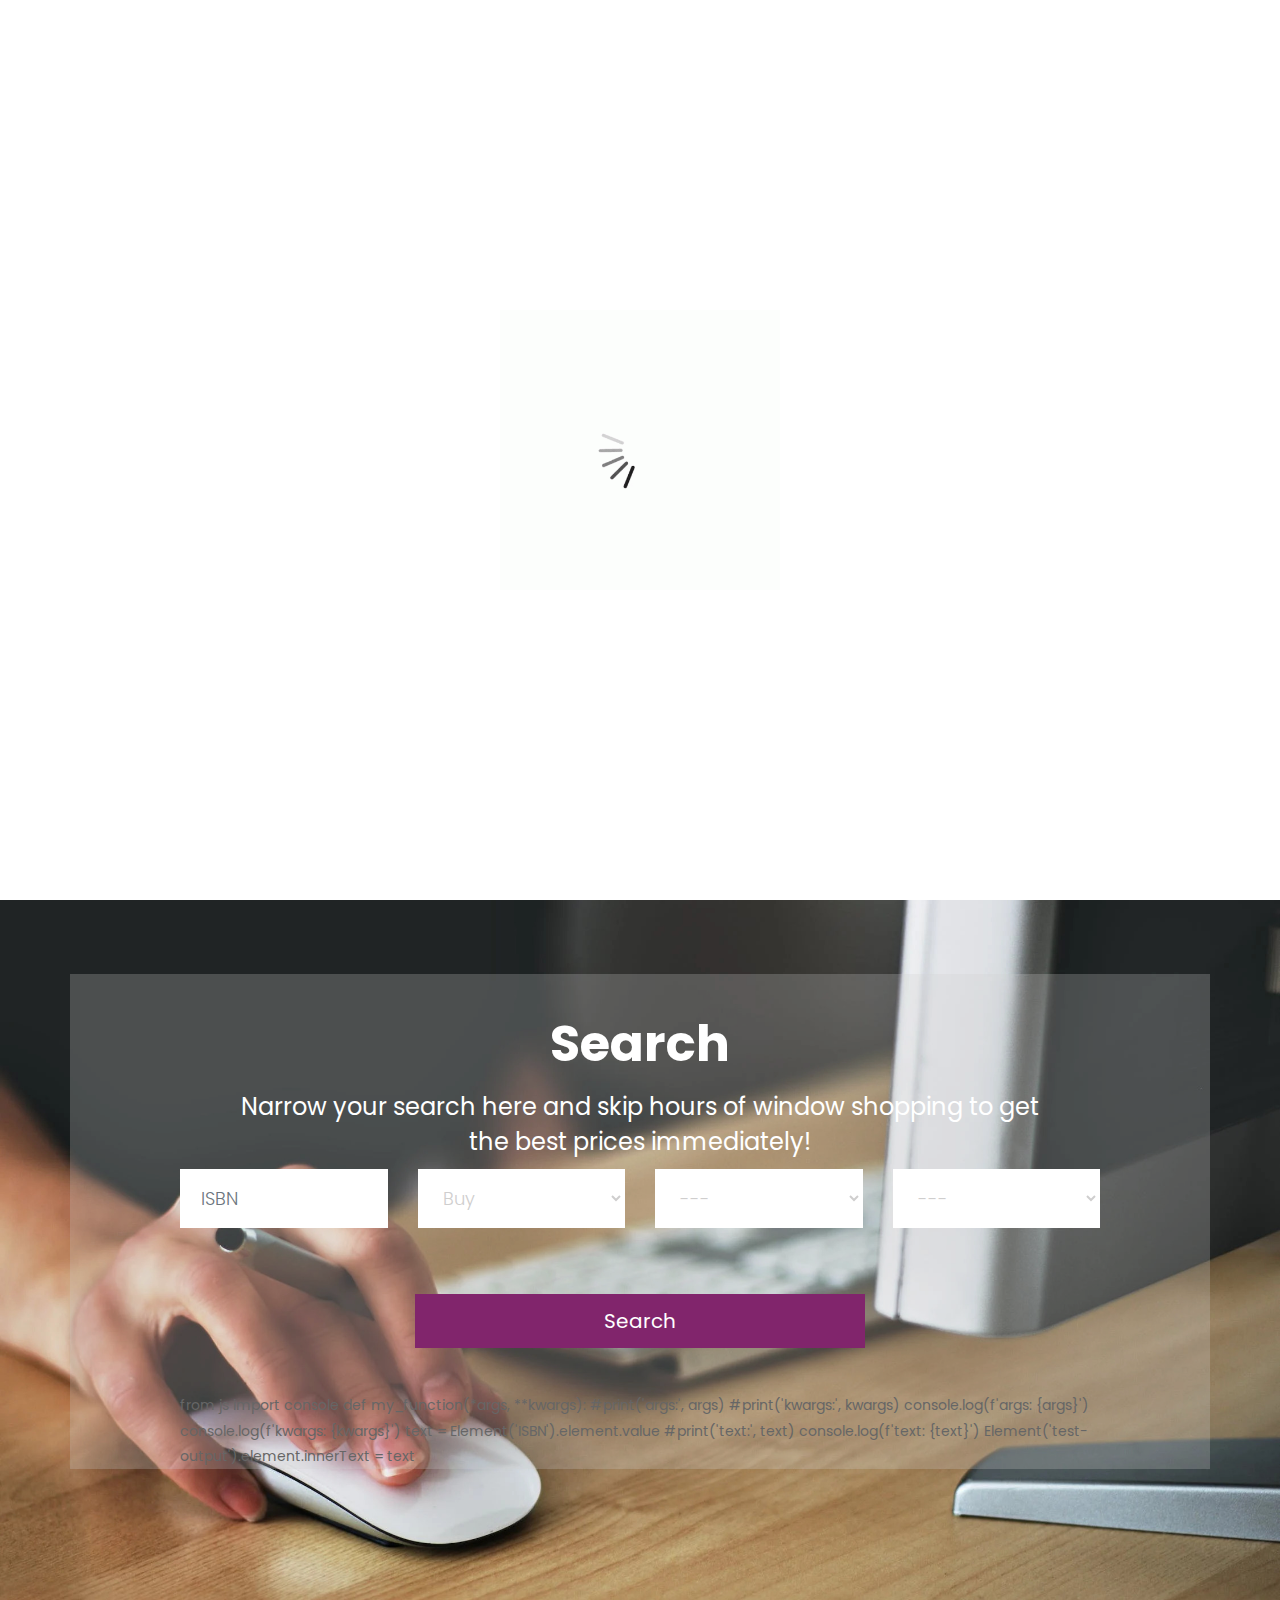
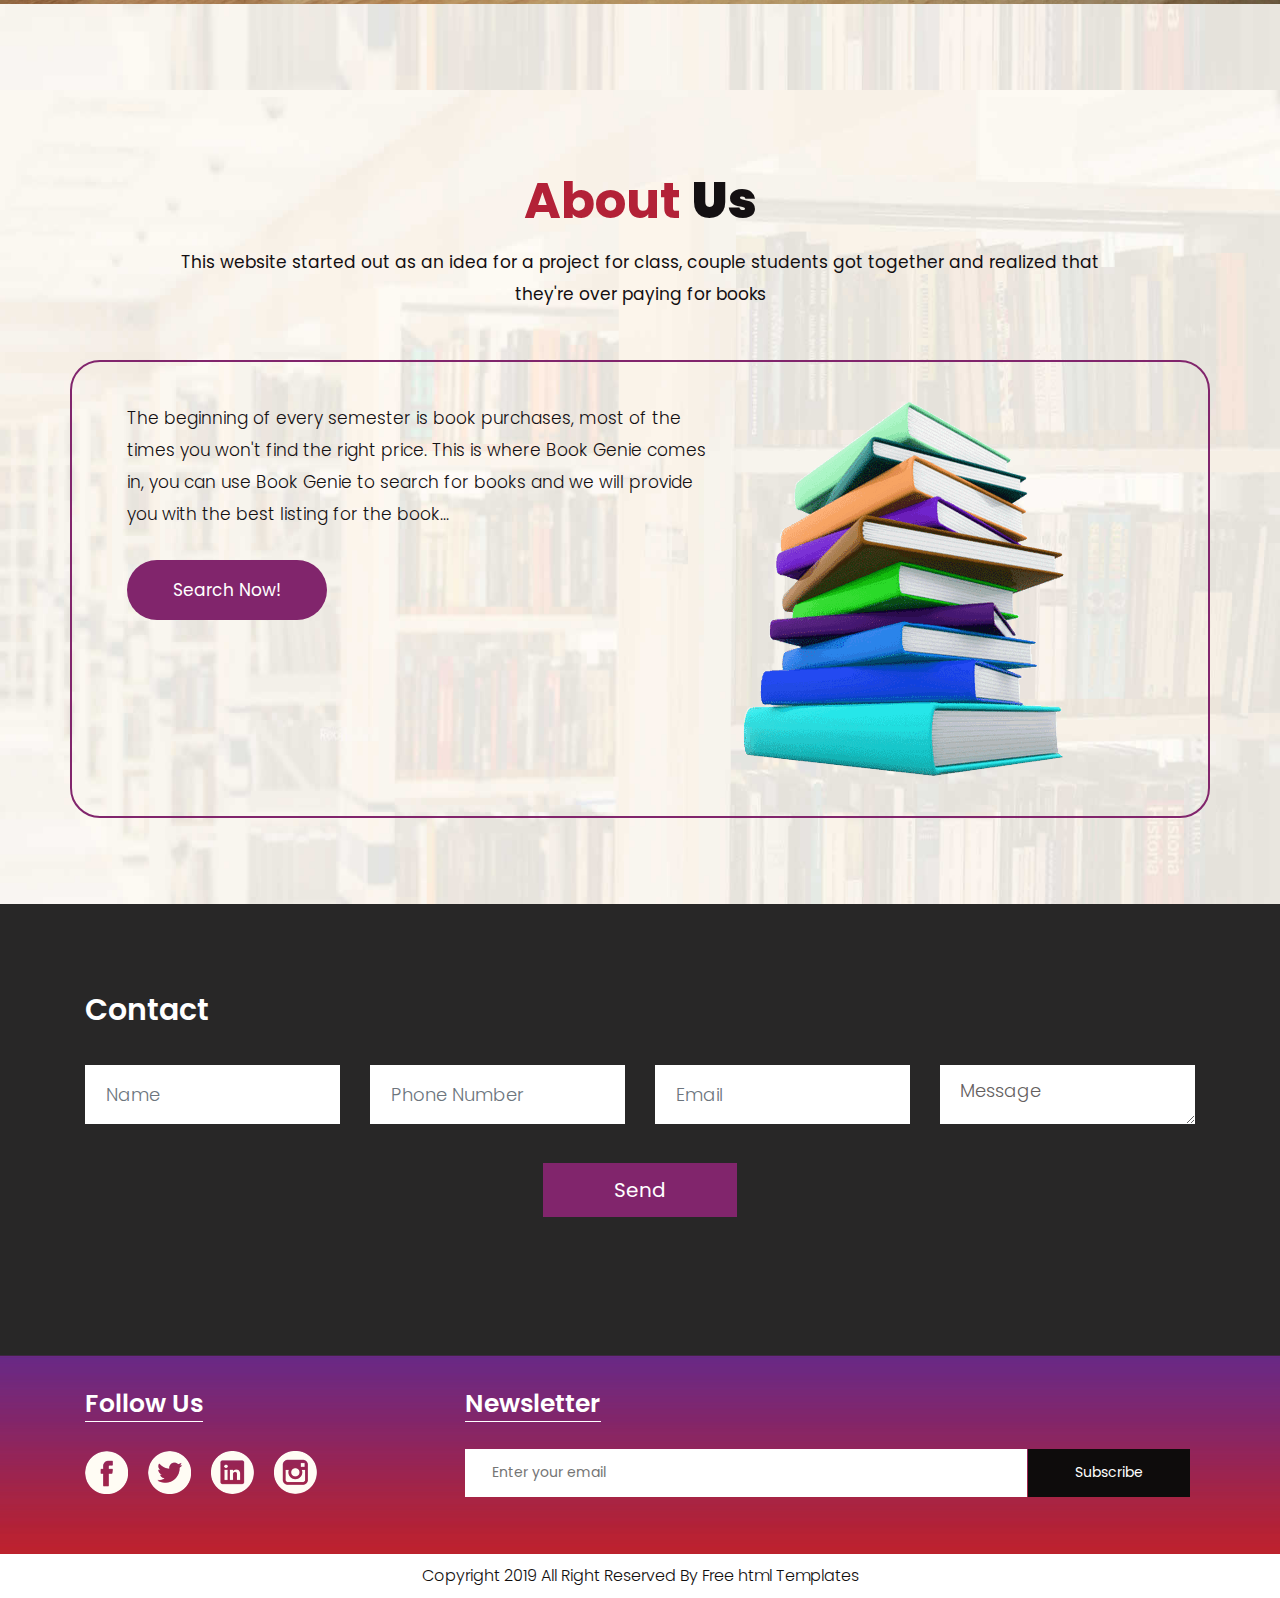
==== index.html @ 87cb9cb7 "Initial commit" ====
<!DOCTYPE html>
<html lang="en">
   <head>
      <!-- basic -->
      <meta charset="utf-8">
      <meta http-equiv="X-UA-Compatible" content="IE=edge">
      <!-- mobile metas -->
      <meta name="viewport" content="width=device-width, initial-scale=1">
      <meta name="viewport" content="initial-scale=1, maximum-scale=1">
      <!-- site metas -->
      <title>Book Genie</title>
      <link rel="icon" type="image/x-icon" href="/images/favicon.ico">
      <meta name="keywords" content="">
      <meta name="description" content="">
      <meta name="author" content="">
      <!-- bootstrap css -->
      <link rel="stylesheet" href="css/bootstrap.min.css">
      <!-- style css -->
      <link rel="stylesheet" href="css/style.css">
      <!-- Responsive-->
      <link rel="stylesheet" href="css/responsive.css">
      <!-- fevicon -->
      <link rel="icon" href="images/fevicon.png" type="image/gif" />
      <!-- Scrollbar Custom CSS -->
      <link rel="stylesheet" href="css/jquery.mCustomScrollbar.min.css">
      <!-- Tweaks for older IEs-->
      <!--[if lt IE 9]>
      <script src="https://oss.maxcdn.com/html5shiv/3.7.3/html5shiv.min.js"></script>
      <script src="https://oss.maxcdn.com/respond/1.4.2/respond.min.js"></script><![endif]-->
      <script defer src="https://pyscript.net/alpha/pyscript.js"></script>
   </head>
   <!-- body -->
   <body class="main-layout home_page">
      <!-- loader  -->
      <div class="loader_bg">
         <div class="loader"><img src="images/loading.gif" alt="#" /></div>
      </div>
      <!-- end loader -->
      <!-- header -->
      <header>
         <!-- header inner -->
         <div class="header">
            <div class="container">
               <div class="row">
                  <div class="col-xl-3 col-lg-3 col-md-3 col-sm-3 col logo_section">
                     <div class="full">
                        <div class="center-desk">
                           <div class="logo"> <a href="index.html"><img src="images/logo.png" alt="#"></a></div>
                        </div>
                     </div>
                  </div>
                  <div class="col-xl-9 col-lg-9 col-md-9 col-sm-9">
                     <div class="menu-area">
                        <div class="limit-box">
                           <nav class="main-menu">
                              <ul class="menu-area-main">
                                 <li class="active"> <a href="index.html">Home</a> </li>
                                 <li><a href="about.html">About us</a> </li>
                                 <li><a href="contact.html">Contact us</a></li>
                              </ul>
                           </nav>
                        </div>
                     </div>
                  </div>
               </div>
            </div>
         </div>
         <!-- end header inner -->
      </header>

     <!-- results -->
     <div class="about">
      <div class="container">
         <div class="row">
            <div class="col-md-10 offset-md-1">
               <div class="aboutheading">
                  <h2>Book<strong class="black">Genie</strong></h2>
                  <p>&nbsp;</p>
               </div>
            </div>
         </div>
      </div>
 <!-- end results-->


      <!-- end header -->
      <section class="slider_section">
         <div id="myCarousel" class="carousel slide banner-main" data-ride="carousel">
            <div class="carousel-inner">
               <div class="carousel-item active">
                  <img class="first-slide" src="images/banner.jpg" alt="First slide">
                  <div class="container">
                     <div class="carousel-caption relative">
                        <h1>This is the place that will get you <br>the best possible deal for <br> your textbook purchase!</h1>
                        <p>Check the Google of textbook searches <br> find the right price for yourself <br> don't pay more than you need to. </p>
                        <div class="button_section"> <a class="main_bt" href="./index.html#about">Read More</a>  </div>
                     </div>
                  </div>
               </div>
            </div>
      
         </div>
      </section>


       <!-- search -->
       <div class="Search" style="background-image: url('./images/Image9.jpg'); background-repeat: no-repeat; background-size: cover;background-position: center; padding-top:10vh; padding-bottom:15vh;height:80vh">
         <div class="container">
            <div class="row" style="background-color:rgba(209, 209, 209, 0.25); padding-top:5vh;">
               <div class="col-md-10 offset-md-1">
                  <div class="aboutheading">
                     <h2 style="color:white"><a id="search">Search</a> <strong class="black"></strong></h2>
                     <div class="row">
                        <h1 style="color:white; padding-right:5vw; padding-left:5vw; font-weight:400">Narrow your search here and skip hours of window shopping to get the best prices immediately!</h1>
                     </div>
                     <form class="grid" action="./results.html" method="GET">
                        <div class="row">
                           <div class="col-xl-3 col-lg-3 col-md-3 col-sm-12">
                              <input class="form-control" placeholder="ISBN" type="ISBN" id="ISBN">
                           </div>
                           <div class="col-xl-3 col-lg-3 col-md-3 col-sm-12">
                              <div class="form-group">
                                 <select class="form-control" id="exampleFormControlSelect1">
                                   <option>Buy</option>
                                   <option>Rent</option>
                                 </select>
                               </div>
                           </div>
                           <div class="col-xl-3 col-lg-3 col-md-3 col-sm-12">
                              <div class="form-group">
                                 <select class="form-control" id="exampleFormControlSelect1">
                                    <option>---</option>
                                    <option>New</option>
                                   <option>Used</option>
                                 </select>
                               </div>
                           </div>
                           <div class="col-xl-3 col-lg-3 col-md-3 col-sm-12">
                              <div class="form-group">
                                 <select class="form-control" id="exampleFormControlSelect1">
                                    <option>---</option>
                                    <option>Hardcover</option>
                                   <option>Softcover</option>
                                   <option>Digital</option>
                                 </select>
                               </div>
                           </div>
                           </div>
                        </div>
                        <div class="row" style="padding-bottom:5vh">
                           <button id="submit-button" type="submit" class="send-btn" style="width:50vh" pys-onClick="my_function">Search</button>
                        </div>
                        <div id="test-output"></div>
                        <py-script>
                           from js import console
                           
                           def my_function(*args, **kwargs):
                           
                               #print('args:', args)
                               #print('kwargs:', kwargs)
                           
                               console.log(f'args: {args}')
                               console.log(f'kwargs: {kwargs}')
                               
                               text = Element('ISBN').element.value
                           
                               #print('text:', text)
                               console.log(f'text: {text}')
                           
                               Element('test-output').element.innerText = text
                           </py-script>
                     </form>
                  </div>
               </div>
            </div>
        </div>
      </div>
      <!-- end search -->
      <!-- about -->
      <div class="about">
         <div class="container">
            <div class="row">
               <div class="col-md-10 offset-md-1">
                  <div class="aboutheading">
                     <h2><a id="about">About</a> <strong class="black">Us</strong></h2>
                     <span>This website started out as an idea for a project for class, couple students got together and realized that they're over paying for books</span>
                  </div>
               </div>
            </div>
            <div class="row border">
               <div class="col-xl-7 col-lg-7 col-md-12 col-sm-12">
                  <div class="about-box">
                     <p>The beginning of every semester is book purchases, most of the times you won't find the right price. This is where Book Genie comes in, you can use Book Genie to search for books and we will provide you with the best listing for the book... </p>
                     <a href="./index.html#search">Search Now!</a>
                  </div>
               </div>
               <div class="col-xl-5 col-lg-5 col-md-12 col-sm-12">
                  <div class="about-box">
                     <figure><img src="images/about.png" alt="img" /></figure>
                  </div>
               </div>
            </div>
         </div>
      </div>
      <!-- Contact -->
      <div class="Contact">
         <div class="container">
            <div class="row">
               <div class="col-md-12">
                  <div class="titlepage3">
                     <h2>Contact</h2>
                  </div>
               </div>
            </div>
            <div class="row">
               <div class="col-xl-12 col-lg-12 col-md-12 col-sm-12">
                  <form>
                     <div class="row">
                        <div class="col-xl-3 col-lg-3 col-md-3 col-sm-12">
                           <input class="form-control" placeholder="Name" type="Name">
                        </div>
                        <div class="col-xl-3 col-lg-3 col-md-3 col-sm-12">
                           <input class="form-control" placeholder="Phone Number" type="Phone Number">
                        </div>
                        <div class="col-xl-3 col-lg-3 col-md-3 col-sm-12">
                           <input class="form-control" placeholder="Email" type="Email">
                        </div>
                        <div class="col-xl-3 col-lg-3 col-md-3 col-sm-12">
                           <textarea class="textarea" placeholder="Message">Message</textarea>
                        </div>
                     </div>
                  </form>
               </div>
               <button class="send-btn">Send</button>
            </div>
         </div>
      </div>
      <!-- end Contact -->
      <!-- footer -->
      <footer>
         <div class="footer">
            <div class="container">
               <div class="row pdn-top-30">
                  <div class="col-xl-4 col-lg-4 col-md-4 col-sm-12">
                     <div class="Follow">
                        <h3>Follow Us</h3>
                     </div>
                     <ul class="location_icon">
                        <li> <a href="#"><img src="icon/facebook.png"></a></li>
                        <li> <a href="#"><img src="icon/Twitter.png"></a></li>
                        <li> <a href="#"><img src="icon/linkedin.png"></a></li>
                        <li> <a href="#"><img src="icon/instagram.png"></a></li>
                     </ul>
                  </div>
                  <div class="col-xl-8 col-lg-8 col-md-8 col-sm-12">
                     <div class="Follow">
                        <h3>Newsletter</h3>
                     </div>
                     <input class="Newsletter" placeholder="Enter your email" type="Enter your email">
                     <button class="Subscribe">Subscribe</button>
                  </div>
               </div>
            </div>
         </div>
         <div class="copyright">
            <div class="container">
               <p>Copyright 2019 All Right Reserved By <a href="https://html.design/">Free html Templates</a></p>
            </div>
         </div>
      </footer>
      <!-- end footer -->
      <!-- Javascript files-->
      <script src="js/jquery.min.js"></script>
      <script src="js/popper.min.js"></script>
      <script src="js/bootstrap.bundle.min.js"></script>
      <script src="js/jquery-3.0.0.min.js"></script>
      <script src="js/plugin.js"></script>
      <!-- sidebar -->
      <script src="js/jquery.mCustomScrollbar.concat.min.js"></script>
      <script src="js/custom.js"></script>
   </body>
</html>
---- css/style.css ----
/*--------------------------------------------------------------------- File Name: style.css ---------------------------------------------------------------------*/
/*--------------------------------------------------------------------- import Fonts ---------------------------------------------------------------------*/
 @import url('https://fonts.googleapis.com/css?family=Rajdhani:300,400,500,600,700');
 @import url('https://fonts.googleapis.com/css?family=Poppins:100,100i,200,200i,300,300i,400,400i,500,500i,600,600i,700,700i,800,800i,900,900i');
/*****---------------------------------------- 1) font-family: 'Rajdhani', sans-serif;
 2) font-family: 'Poppins', sans-serif;
 ----------------------------------------*****/
/*--------------------------------------------------------------------- import Files ---------------------------------------------------------------------*/
 @import url(animate.min.css);
 @import url(normalize.css);
 @import url(font-awesome.min.css);
 @import url(meanmenu.css);
 @import url(owl.carousel.min.css);
 @import url(slick.css);
 @import url(jquery.fancybox.min.css);
 @import url(jquery-ui.css);
 @import url(nice-select.css);
/*--------------------------------------------------------------------- skeleton ---------------------------------------------------------------------*/
 * {
     box-sizing: border-box !important;
}
 body {
     color: #666666;
     font-size: 14px;
     font-family: 'poppins', sans-serif;
     line-height: 1.80857;
     font-weight: normal;
     overflow-x: hidden;
}
 a {
     color: #1f1f1f;
     text-decoration: none !important;
     outline: none !important;
     -webkit-transition: all .3s ease-in-out;
     -moz-transition: all .3s ease-in-out;
     -ms-transition: all .3s ease-in-out;
     -o-transition: all .3s ease-in-out;
     transition: all .3s ease-in-out;
}
 h1, h2, h3, h4, h5, h6 {
     letter-spacing: 0;
     font-weight: normal;
     position: relative;
     padding: 0 0 10px 0;
     font-weight: normal;
     line-height: normal;
     color: #111111;
     margin: 0 
}
 h1 {
     font-size: 24px 
}
 h2 {
     font-size: 22px 
}
 h3 {
     font-size: 18px 
}
 h4 {
     font-size: 16px 
}
 h5 {
     font-size: 14px 
}
 h6 {
     font-size: 13px 
}
 *, *::after, *::before {
     -webkit-box-sizing: border-box;
     -moz-box-sizing: border-box;
     box-sizing: border-box;
}
 h1 a, h2 a, h3 a, h4 a, h5 a, h6 a {
     color: #212121;
     text-decoration: none!important;
     opacity: 1 
}
 button:focus {
     outline: none;
}
 ul, li, ol {
     margin: 0px;
     padding: 0px;
     list-style: none;
}
 p {
     margin: 0px;
     font-weight: 300;
     font-size: 15px;
     line-height: 24px;
}
 a {
     color: #222222;
     text-decoration: none;
     outline: none !important;
}
 a, .btn {
     text-decoration: none !important;
     outline: none !important;
     -webkit-transition: all .3s ease-in-out;
     -moz-transition: all .3s ease-in-out;
     -ms-transition: all .3s ease-in-out;
     -o-transition: all .3s ease-in-out;
     transition: all .3s ease-in-out;
}
 img {
     max-width: 100%;
     height: auto;
}
 :focus {
     outline: 0;
}
 .btn-custom {
     margin-top: 20px;
     background-color: transparent !important;
     border: 2px solid #ddd;
     padding: 12px 40px;
     font-size: 16px;
}
 .lead {
     font-size: 18px;
     line-height: 30px;
     color: #767676;
     margin: 0;
     padding: 0;
}
 .form-control:focus {
     border-color: #ffffff !important;
     box-shadow: 0 0 0 .2rem rgba(255, 255, 255, .25);
}
 .navbar-form input {
     border: none !important;
}
 .badge {
     font-weight: 500;
}
 blockquote {
     margin: 20px 0 20px;
     padding: 30px;
}
 button {
     border: 0;
     margin: 0;
     padding: 0;
     cursor: pointer;
}
 .full {
     float: left;
     width: 100%;
}
 .layout_padding {
     padding-top: 90px;
     padding-bottom: 90px;
}
 .layout_padding_2 {
     padding-top: 75px;
     padding-bottom: 75px;
}
 .light_silver {
     background: #f9f9f9;
}
 .theme_bg {
     background: #38c8a8;
}
 .margin_top_30 {
     margin-top: 30px !important;
}
 .full {
     width: 100%;
     float: left;
     margin: 0;
     padding: 0;
}
/**-- heading section --**/
 .main_heading {
     text-align: center;
     display: flex;
     justify-content: center;
     position: relative;
     margin-bottom: 50px;
}
 .main_heading h2 {
     padding: 0;
     font-size: 48px;
     line-height: 60px;
     font-weight: 400;
     position: relative;
     letter-spacing: -0.5px;
     color: #114c7d;
     border-left: solid #38c8a8 10px;
     padding-left: 15px;
}
 .main_heading h2 strong {
     background: #38c8a8;
     color: #fff;
     font-weight: 600;
     padding: 0 15px;
     line-height: 68px;
}
 .white_heading_main h2 {
     color: #fff;
}
 .small_main_heading {
     margin-top: 25px;
     float: left;
     width: 100%;
     border-bottom: solid rgba(0, 0, 0, 0.07) 1px;
     margin-bottom: 25px;
}
 .small_main_heading h2 {
     padding: 2px 0 20px 0;
     color: #114c7d;
     font-weight: 400;
     font-size: 28px;
     background-image: url('../images/fevicon.png');
     background-repeat: no-repeat;
     padding-left: 55px;
     letter-spacing: -0.5px;
}
 .small_main_heading h2 strong {
     color: #38c8a8;
     font-weight: 600;
}
 .main_bt {
     background: transparent;
    color: #fff;
    padding: 15px 60px 15px 60px;
    float: left;
    font-size: 15px;
    font-weight: 400;
    border: solid #fff 2px;
    border-radius: 30px;
    margin: 63px 0px 60px 0px;
}
 a.readmore_bt {
     color: #fff;
     font-weight: 300;
     text-decoration: underline !important;
}
 .main_bt:hover, .main_bt:focus {
     background: #000;
    border: solid #000 2px;
    color: #fff;}


/**-- list icon --**/
 .ul_list_info_icon ul {
     list-style: none;
}
 .ul_list_info_icon ul li {
     display: inline;
     float: left;
     width: 100%;
}
 .ul_list_info_icon ul li img {
     width: 75px;
}
/*---------------------------- preloader area ----------------------------*/
 .loader_bg {
     position: fixed;
     z-index: 9999999;
     background: #fff;
     width: 100%;
     height: 100%;
}
 .loader {
     height: 100%;
     width: 100%;
     position: absolute;
     left: 0;
     top: 0;
     display: flex;
     justify-content: center;
     align-items: center;
}
 .loader img {
     width: 280px;
}
/*---------------------------- scroll to top area ----------------------------*/
 .scrollup {
     float: right;
     position: absolute;
     color: #fff;
     right: 20px;
     padding: 0px 5px;
     text-transform: uppercase;
     font-weight: 600;
     background: #38c8a8;
     position: fixed;
     bottom: 20px;
     z-index: 99;
     text-align: center;
     color: #fff;
     cursor: pointer;
     border-radius: 0px;
     opacity: 0;
     backface-visibility: hidden;
     -webkit-backface-visibility: hidden;
     transform: scale(1);
     -moz-transform: scale(1);
     -o-transform: scale(1);
     -webkit-transform: scale(1);
     transition: .2s all ease;
     -moz-transition: .2s all ease;
     -o-transition: .2s all ease;
     -webkit-transition: .2s all ease;
     width: 50px;
     height: 50px;
     border-radius: 100%;
     line-height: 48px;
     font-size: 16px;
}
 .scrollup.b-show_scrollBut {
     opacity: 1;
     visibility: visible;
}
 .top_awro {
     background: #ee4a79 none repeat scroll 0 0;
     cursor: pointer;
     padding: 6px 8px;
     position: fixed;
     bottom: 59px;
     right: 20px;
     display: none;
     height: 45px;
     width: 45px;
     border-radius: 50%;
     text-align: center;
     line-height: 30px;
     transition: all 0.5s ease;
}
 .sale_pro {
     background: #f25252 !important;
}
 .margin_top_50 {
     margin-top: 50px;
}
 .margin_bottom_30_all {
     margin-bottom: 30px;
}
 .text_align_center {
     text-align: center;
}
/*--------------------------------------------------------------------- header area ---------------------------------------------------------------------*/

.header {
    padding: 15px 0px;
    position: absolute;
    z-index: 999;
    width: 100%;
    left: 0;
    top: 0;
    background-color: rgb(93, 27, 81);
}

.home_page .header {
    background: rgba(0, 0, 0, 0.4);
}

 .logo {
     float: left;
	 height: 200px;
	 width: 200px;
}
 nav.main-menu {
     float: right;
     margin-left: 0;
}


ul.top_icon {
     float: right;
     padding-top: 17px;
}
 ul.top_icon li {
     float: left;
     
     color: #fff;
     display: flex;
     flex-wrap: wrap;
     align-items: center;
     padding-right: 20px;
}

ul.top_icon li:last-child { padding-right: 0px; }
 
ul.top_icon li a{ color: #fff; 
 }
 



 .menu-area-main li:hover a, .menu-area-main li:focus a {
     color: #b32137;
}
 .menu-area-main li.active a {
     color: #b32137;
}
 .right_cart_section {
     float: right;
     width: auto;
}
 .right_cart_section ul {
     float: left;
     min-height: auto;
     margin: 0;
     padding: 12px 0 0;
}
 .right_cart_section .cart_icons {
     padding: 18px 0 0;
}
 .main-menu ul > li nth:child(5) a {
     padding-right: 0px;
}
 .right_cart_section ul li {
     float: left;
     font-size: 17px;
     font-weight: 400;
     color: #fff;
     margin-right: 30px;
}
 .right_cart_section ul.cart_update li {
     font-size: 13px;
     color: #ccc;
     line-height: normal;
     margin: 0;
     font-weight: 300;
}
 .right_cart_section ul.cart_update li span {
     font-size: 18px;
     font-weight: 300;
     color: #fff;
     line-height: 21px;
}
 .right_cart_section ul li i {
     margin-right: 10px;
     margin-top: 5px;
     float: left;
     color: #fff;
     font-size: 21px;
}
 .right_cart_section ul li a {
     color: #fff;
}
/*-- end header middle --*/
 .top-bar-info {
     background: #111111;
     padding: 5px 0px;
}
 .top-menu-left {
     float: left;
}
 .top-menu-left li {
     position: relative;
     display: inline-block;
     margin-right: 11px;
     padding-right: 12px;
}
 .top-menu-left li::before {
     content: '';
     position: absolute;
     right: 0;
     top: 9px;
     height: 10px;
     border-right: 1px dotted #999;
}
 .top-menu-left li:last-child::before {
     display: none;
}
 .top-menu-left li:last-child {
     padding: 0px;
     margin: 0px;
}
 .top-menu-left li a {
     color: #ffffff;
     font-size: 12px;
     text-transform: uppercase;
     text-decoration: none;
}
 .top-menu-left li a:hover {
     color: #38c8a8;
}
 .right-dropdown-language {
     float: right;
     margin-left: 12px;
}
 .dropdown-bar .dropdown-link {
     position: absolute;
     z-index: 1009;
     top: 40px;
     left: 0;
     right: auto;
     min-width: 50px;
     padding: 15px;
     background: #ffffff;
     list-style: none;
     border: 2px solid #38c8a8;
     opacity: 0;
     visibility: hidden;
     -webkit-box-shadow: 0 0 10px rgba(0, 0, 0, 0.1);
     box-shadow: 0 0 10px rgba(0, 0, 0, 0.1);
     -webkit-transition: opacity 0.2s ease 0s, visibility 0.2s linear 0s;
     -o-transition: opacity 0.2s ease 0s, visibility 0.2s linear 0s;
     transition: opacity 0.2s ease 0s, visibility 0.2s linear 0s;
     text-align: left;
}
 .dropdown-bar:hover .dropdown-link {
     opacity: 1;
     visibility: visible;
     top: 25px;
}
 .dropdown-bar.right-dropdown-language>a::after {
     font-family: 'FontAwesome';
     content: "\f107";
     text-decoration: none;
     padding-left: 4px;
     color: #ffffff;
}
 .right-dropdown-language>a {
     line-height: 10px;
     padding: 5px 5px;
     cursor: pointer;
}
 .dropdown-bar .dropdown-link li a {
     color: #111111;
     display: block;
     font-size: 12px;
     line-height: 15px;
     padding: 5px 0;
}
 .dropdown-bar .dropdown-link li a:hover {
     color: #38c8a8;
}
 .dropdown-bar .dropdown-link li a img {
     margin-right: 7px;
}
 .dropdown-bar .dropdown-link li.active {
     font-weight: bold;
}
 .right-dropdown-language .dropdown-link {
     min-width: 100px;
     padding: 7px 10px;
     color: #111111;
}
 .dropdown-bar {
     position: relative;
     padding: 0 5px;
     font-size: 13px;
}
 .dropdown-bar .dropdown-link.right-sd {
     left: auto;
     right: 0;
}
 .right-dropdown-currency {
     float: right;
     margin-left: 12px;
}
 .dropdown-bar.right-dropdown-currency>a::after {
     font-family: 'FontAwesome';
     content: "\f107";
     text-decoration: none;
     padding-left: 4px;
     color: #ffffff;
}
 .right-dropdown-currency>a {
     line-height: 10px;
     padding: 5px 5px;
     cursor: pointer;
     color: #ffffff;
}
 .right-dropdown-currency .dropdown-link {
     min-width: 100px;
     padding: 7px 10px;
     color: #111111;
}
 .right-dropdown-currency .dropdown-link {
     min-width: 55px;
     padding: 7px 10px;
}
 .right-dropdown-currency .dropdown-link li a span.symbol {
     margin-right: 7px;
}
 #login-modal .modal-content {
     border-radius: 0px;
}
 #login-modal .modal-content .modal-header {
     background: #38c8a8;
     border-radius: 0;
}
 #login-modal .modal-content .modal-body .form-group input {
     background: #ffffff;
     border: 1px solid #c8c8c8;
     border-radius: 0px;
}
 #login-modal .modal-content .modal-body .form-group input:focus {
     border: 1px solid #c8c8c8 !important;
}
 #login-modal .modal-content form {
     margin-bottom: 10px;
}
 .modal-title {
     padding: 0px;
     color: #ffffff;
     font-size: 18px;
     text-transform: uppercase;
}
 .btn-template-outlined {
     background: #111111;
     color: #ffffff;
     border: none;
     border-radius: 0px;
}
 .btn-template-outlined i {
     padding-right: 10px;
}
 .text-muted {
     padding: 10px 0px;
}
 .slogan-line {
     float: right;
     color: #ffffff;
     font-size: 13px;
}
 .middle-area {
     padding: 30px 0px;
}
 .header-search {
     padding: 3px 0px;
}
 .header-search form {
     position: relative;
     -webkit-box-shadow: 0px 1px 10px -1px rgba(0, 0, 0, 0.2);
     box-shadow: 0px 1px 10px -1px rgba(0, 0, 0, 0.2);
}
 .header-search .btn-group.bootstrap-select {
     position: absolute;
     left: 0px;
     top: 0px;
}
 .header-search input {
     width: 100%;
     min-height: 45px;
     border-radius: 0px;
     border: none;
     padding-left: 15px;
     border: 1px solid #e0e7ed;
}
 .header-search form .search-btn {
     position: absolute;
     right: 0;
     top: 0;
     border: 0;
     color: #fff;
     font-size: 20px;
     padding: 4px 15px;
     border-radius: 0px;
     background-color: #38c8a8;
     cursor: pointer;
}
 .header-search form .search-btn:hover {
     background: #111111;
}
 .cart-box {
     float: right;
     margin-left: 10px;
     position: relative;
}
 .cart-content-box {
     position: absolute;
     z-index: 1009;
     top: 40px;
     left: auto;
     right: 0;
     min-width: 250px;
     max-width: 250px;
     padding: 15px;
     background: #ffffff;
     list-style: none;
     border: 2px solid #38c8a8;
     opacity: 0;
     visibility: hidden;
     -webkit-box-shadow: 0 0 10px rgba(0, 0, 0, 0.1);
     box-shadow: 0 0 10px rgba(0, 0, 0, 0.1);
     text-align: left;
     -webkit-transform: scaleY(0);
     transform: scaleY(0);
     -webkit-transform-origin: 0 0 0;
     transform-origin: 0 0 0;
     -webkit-transition: all 0.3s ease 0s;
     transition: all 0.3s ease 0s;
     transition: all 0.3s ease 0s;
}
 .cart-box:hover .cart-content-box {
     opacity: 1;
     visibility: visible;
     top: 100%;
     -webkit-transform: scaleY(1);
     transform: scaleY(1);
}
 .inner-cart {
     background: #38c8a8;
     border-radius: 2px;
     padding: 0px;
     color: #ffffff;
     position: relative;
     width: 40px;
     height: 40px;
     text-align: center;
}
 .cart-box .inner-cart:hover {
     color: #ffffff;
}
 .line-cart {
     float: left;
     line-height: 40px;
     margin-right: 9px;
}
 .cart-box a {
     display: inline-block;
}
 .cart-box a:hover {
     color: #38c8a8;
}
 .cart-box a span.icon {
     background: #38c8a8;
     width: 30px;
     height: 40px;
     display: inline-block;
     line-height: 40px;
     text-align: center;
     color: #ffffff;
     position: relative;
     border-radius: 2px;
}
 .cart-box a .p-up {
     position: absolute;
     right: -8px;
     top: -8px;
     line-height: initial;
     background: #38c8a8;
     padding: 3px;
     border-radius: 50%;
     width: 17px;
     height: 17px;
     font-size: 12px;
     text-align: center;
     line-height: 10px;
}
 .wish-box {
     float: right;
}
 .wish-box a {
     display: inline-block;
}
 .wish-box a:hover {
     color: #38c8a8;
}
 .wish-box a span.icon {
     background: #38c8a8;
     width: 40px;
     height: 40px;
     display: inline-block;
     line-height: 40px;
     text-align: center;
     color: #ffffff;
     position: relative;
     border-radius: 2px;
}
 .wish-box a span.icon:hover {
     background: #111111;
}
 .cart-content-right {
     padding: 5px 0px;
}
 .cart-content-box .items {
     text-align: center;
}
 .product-media {
     width: 60px;
     float: left;
     position: relative;
}
 .cart-content-box .items:hover .product-media::before {
     transform: scale(1);
     -webkit-transform: scale(1);
     -moz-transform: scale(1);
     -ms-transform: scale(1);
     -o-transform: scale(1);
}
 .product-media::before {
     position: absolute;
     content: '';
     z-index: 2;
     top: 0;
     left: 0;
     width: 100%;
     height: 100%;
     background-color: #38c8a8;
     opacity: 0.4;
     transform: scale(0);
     -webkit-transform: scale(0);
     -moz-transform: scale(0);
     -ms-transform: scale(0);
     -o-transform: scale(0);
     transition: all 0.5s ease;
     -webkit-transition: all 0.5s ease;
     -moz-transition: all 0.5s ease;
     -o-transition: all 0.5s ease;
}
 .cart-content-box .items .item .remove {
     position: absolute;
     right: 0px;
     top: 0px;
     background: #38c8a8;
     color: #ffffff;
     width: 20px;
     height: 20px;
     line-height: 18px;
     border-radius: 2px;
}
 .cart-content-box .items .item {
     margin-bottom: 10px;
     padding-bottom: 10px;
     border-bottom: 1px solid #e0e7ed;
     position: relative;
}
 .cart-content-box .items .item .product-info {
     padding-top: 10px;
     padding-left: 71px;
     text-align: left;
}
 .cart-content-box .items .item .remove:hover {
     background: #111111;
}
 .subtotal {
     text-align: left;
     text-transform: capitalize;
     color: #38c8a8;
     font-weight: 500;
     margin-bottom: 15px;
}
 .subtotal span {
     font-weight: bold;
     color: #111111;
     padding-left: 15px;
     float: right;
}
 .actions .btn-process {
     padding: 5px 16px;
     color: #ffffff;
     font-family: 'Roboto', sans-serif;
     font-size: 14px;
     border-radius: 2px;
     overflow: hidden;
}
 .actions .btn-process:hover {
     color: #ffffff;
}
 .line-cart {
     position: relative;
}
 .wish-box a span.icon span {
     position: absolute;
     right: -8px;
     top: -8px;
     line-height: initial;
     background: #38c8a8;
     padding: 3px;
     border-radius: 50%;
     width: 17px;
     height: 17px;
     font-size: 12px;
}
 .main-menu {
     text-align: center;
}
 .main-menu ul {
     margin: 0;
     list-style-type: none;
}
 .main-menu ul>li {
     display: inline-block;
     position: relative;
}
 .main-menu ul > li a {
     padding: 15px 18px;
     line-height: 20px;
     font-size: 16px;
     display: block;
     font-weight: 500;
     color: #fff;
     text-transform: uppercase;
}
 .main-menu ul li:last-child a {
     padding-right: 0;
}
 .sub-down li {
     background: #ffffff;
}
 .main-menu ul>li .sub-down li a {
     color: #114c7d;
     font-size: 15px;
     text-transform: capitalize;
     font-weight: 300;
     padding: 12px 5px;
     position: relative;
     border-bottom: solid #eee 1px;
}
 .main-menu ul>li .sub-down li a::before {
}
 .main-menu ul>li .sub-down li a:hover {
     color: #111111;
}
 .main-menu ul>li .sub-down li a:hover::before {
}
 .main-menu ul li:first-child {
     margin-left: 0;
}
 .main-menu ul>li>ul {
     opacity: 0;
     position: absolute;
     text-align: left;
     top: 100%;
     -webkit-transform: scaleY(0);
     transform: scaleY(0);
     -webkit-transform-origin: 0 0 0;
     transform-origin: 0 0 0;
     -webkit-transition: all 0.3s ease 0s;
     transition: all 0.3s ease 0s;
     visibility: hidden;
     width: 240px;
     z-index: 999;
     background: #fff;
     -webkit-box-shadow: 0 6px 12px rgba(0, 0, 0, .175);
     box-shadow: 0 6px 12px rgba(0, 0, 0, .175);
}
 .main-menu>ul>li:hover>ul {
     -webkit-transform: scaleY(1);
     transform: scaleY(1);
     visibility: visible;
     opacity: 1;
}
 .main-menu ul>li>ul>li {
     margin: 0px;
     position: relative;
     display: block;
}
 .main-menu ul>li>ul>li:hover>ul {
     -webkit-transform: scaleY(1);
     transform: scaleY(1);
     visibility: visible;
     opacity: 1;
     left: 100%;
     top: 10px;
}
 .main-menu ul>li>ul>li>a {
     background: none !important;
}
 .mean-container .mean-nav {
     margin-top: 0px;
     position: absolute;
     top: 100%;
}
 .main-menu ul>li {
     position: inherit;
     display: inline-block;
     vertical-align: middle;
}
 .main-menu ul>li:nth-child (6) {
     padding-right: 0px;
}
 .nav>li {
     position: inherit;
     display: inline-block;
     vertical-align: middle;
}
 .megamenu .sub-down {
     max-width: 1140px;
     width: 100%;
     left: 0;
     margin: 0 auto;
     right: 0;
     padding: 15px 0px;
}
 .sub-full {
}
 .simple-down {
     padding: 15px;
}
 .megamenu-categories {
     padding: 10px 0px;
}
 .sub-full.megamenu-categories li {
     display: block;
}
 .megamenu .sub-full.megamenu-categories ol li a {
     padding: 5px 0px;
     font-size: 15px !important;
     font-weight: 500;
}
 .sub-full.megamenu-categories ol li .category-title {
     padding: 15px 0px;
     font-size: 16px;
     font-weight: 600;
     text-transform: uppercase;
}
 .sub-full.megamenu-categories ol li .category-box a {
     padding: 5px 0px;
}
 .menu-add {
     padding: 30px 15px;
}
 .menu-add img {
     width: 100%;
}
 .main-w img {
     width: 100%;
}
 .women-box {
     position: relative;
}
 .women-box::before {
     content: "";
     position: absolute;
     background: rgba(0, 0, 0, 0.3);
     width: 100%;
     height: 100%;
}
 .banner-up-text {
     position: absolute;
     bottom: 10px;
     left: 0px;
     right: 0px;
     text-align: center;
}
 .text-a {
     color: #fff;
     text-transform: uppercase;
     font-size: 40px;
     line-height: 40px;
     font-weight: 700;
}
 .text-b {
     color: #fff;
     font-size: 28px;
     text-transform: uppercase;
     line-height: 30px;
     padding: 20px 0px;
}
 .text-c {
     color: #ffffff;
     font-size: 31px;
     font-weight: 300;
     text-transform: uppercase;
     line-height: 30px;
     padding-bottom: 20px;
}
 .megamenu .sub-full.megamenu-categories .women-box .banner-up-text a {
     background: #111111;
     color: #ffffff !important;
     display: inline-block;
     padding: 10px 16px;
     border-radius: 2px;
     overflow: hidden;
     font-size: 16px;
}
 .sticky-wrapper .sticky-wrapper-header {
     z-index: 20 !important;
     background: #ffffff;
}
 .is-sticky .sticky-wrapper-header .middle-area {
     padding: 10px 0px 
}
 .sticky-wrapper:not(.is-sticky) {
     height: auto !important;
}
 .hover-btn {
     display: inline-block;
     vertical-align: middle;
     -webkit-transform: perspective(1px) translateZ(0);
     transform: perspective(1px) translateZ(0);
     box-shadow: 0 0 1px rgba(0, 0, 0, 0);
     position: relative;
     background: #111111;
     -webkit-transition-property: color;
     transition-property: color;
     -webkit-transition-duration: 0.3s;
     transition-duration: 0.3s;
}
 .hover-btn::before {
     content: "";
     position: absolute;
     z-index: -1;
     top: 0;
     bottom: 0;
     left: 0;
     right: 0;
     background: #38c8a8;
     -webkit-transform: scaleX(0);
     transform: scaleX(0);
     -webkit-transform-origin: 50%;
     transform-origin: 50%;
     -webkit-transition-property: transform;
     transition-property: transform;
     -webkit-transition-duration: 0.3s;
     transition-duration: 0.3s;
     -webkit-transition-timing-function: ease-out;
     transition-timing-function: ease-out;
     display: block !important;
}
 .hover-btn:hover::before, .hover-btn:focus::before, .hover-btn:active::before {
     -webkit-transform: scaleX(1);
     transform: scaleX(1);
}
 .hover-btn:hover, .hover-btn:focus, .hover-btn:active {
     color: white;
     box-shadow: none;
}
 .btn-secondary.focus, .btn-secondary:focus {
     box-shadow: none;
}
 .img-responsive {
     max-width: 100%;
}
 .padding_right_15_inner {
     padding-right: 15px;
}
 .padding_left_15_inner {
     padding-left: 15px;
}
 .dark_bg {
     background: #114c7d;
}
/*--------------------------------------------------------------------- top banner area ---------------------------------------------------------------------*/
 .top-banner-slider {
     overflow: hidden;
     clear: both;
     height: 600px;
}
 .top-banner-slider .heroslider {
     margin: 0px;
     padding: 0px;
     border: none;
     position: relative;
     border-radius: 0;
}
 .swiper-overlay {
     height: 100%;
     position: relative;
}
 .swiper-overlay {
     background: rgba(0, 0, 0, 0.5);
     content: "";
     width: 100%;
     height: 100%;
     left: 0px;
     top: 0px;
}
 .heroslider .container {
     position: relative;
     height: 100%;
     padding-left: 0;
     padding-right: 0;
     z-index: 5;
}
 .swiper-container {
     width: 100%;
     height: 100%;
}
 .heroslider .slider-01 {
     width: 100%;
     background-image: url(../images/slider-01.jpg);
     background-size: cover;
     background-position: center;
}
 .heroslider .slider-02 {
     width: 100%;
     background-image: url(../images/slider-02.jpg);
     background-size: cover;
     background-position: center;
}
 .heroslider .slider-03 {
     width: 100%;
     background-image: url(../images/slider-03.jpg);
     background-size: cover;
     background-position: center;
}
 .heroslider .slides li {
     height: 600px;
}
 .top-banner-slider .heroslider .slides li::before {
     content: "";
     position: absolute;
     background: rgba(0, 0, 0, 0.4);
     height: 100%;
     width: 100%;
     left: 0px;
     top: 0px;
}
 .top-banner-slider .flex_caption3 {
     position: absolute;
     z-index: 30;
     left: 0;
     right: 0;
     bottom: 50px;
     margin: 0 -15px;
     display: flex;
}
 a.slide_banner {
     position: relative;
     display: inline-block;
     margin: 0 12px 0 15px;
}
 .slide1_banner1 {
     width: 570px;
}
 .slide1_banner2 {
     width: 270px;
}
 .slide1_banner3 {
     width: 270px;
}
 .top-banner-slider .flex_caption1 {
     text-align: center;
     position: absolute;
     z-index: 30;
     left: 0;
     right: 0;
     margin: 0 auto;
     top: 31%;
     max-width: 720px;
     width: 100%;
     text-transform: uppercase;
     color: #333;
}
 .top-banner-slider .flex_caption1 .title1 {
     font-size: 36px;
     font-weight: 300;
     color: #ffffff;
}
 .top-banner-slider .flex_caption1 .title2 {
     font-size: 60px;
     font-weight: 900;
     color: #ffffff;
}
 .top-banner-slider .flex_caption2 {
     text-align: center;
}
 .top-banner-slider .flex_caption2 {
     position: absolute;
     z-index: 30;
     left: 0;
     top: 20%;
     display: table;
     width: 177px;
     height: 177px;
     background-color: #242424;
}
 .top-banner-slider .flex_caption2 .middle {
     display: table-cell;
     vertical-align: middle;
     text-transform: uppercase;
     text-align: center;
     font-weight: 700;
     line-height: 31px;
     font-size: 26px;
     color: #fff;
     transition: all 0.1s ease-in-out;
     -webkit-transition: all 0.1s ease-in-out;
}
 .top-banner-slider .flex_caption2 .middle:hover {
     background: #38c8a8;
}
 .top-banner-slider .flex_caption2 span {
     display: block;
     font-weight: 100;
     line-height: 36px;
     font-size: 34px;
}
 a.slide_banner::before {
     content: '';
     position: absolute;
     left: 0;
     top: 0;
     right: 0;
     bottom: 0;
     opacity: 0;
     border: 2px solid #ffffff;
     transition: all 0.1s ease-in-out;
     -webkit-transition: all 0.1s ease-in-out;
}
 a.slide_banner:hover::before {
     left: -7px;
     top: -7px;
     right: -7px;
     bottom: -7px;
     opacity: 1;
}
 .flex-control-nav {
     background: #38c8a8;
     bottom: 0px;
     position: relative;
}
 .flex-control-nav li {
     line-height: 10px;
}
 .flex-control-paging li a {
     background: rgba(255, 255, 255, 1);
     border: 2px solid #ffffff;
}
 .flex-control-paging li a.flex-active {
     border: 2px solid #ffffff;
}
 .flex-direction-nav a {
     background: #111111;
     text-align: center;
}
 .heroslider:hover .flex-direction-nav .flex-prev:hover {
     background: #38c8a8;
}
 .heroslider:hover .flex-direction-nav .flex-next:hover {
     background: #38c8a8;
}
 .flex-direction-nav a::before {
     color: #ffffff;
}
 .top-banner-slider .swiper-pagination {
     padding: 10px 0px;
}
 .heroslider .swiper-pagination {
     bottom: 0px;
     background: #38c8a8;
}
 .heroslider .swiper-pagination .swiper-pagination-bullet-active {
     background: #fff;
}
 .heroslider .swiper-pagination::before {
     content: "";
     width: 22px;
     height: 22px;
     position: absolute;
     left: -10px;
     top: 4px;
     z-index: -1;
     background: #e12d4f;
     -webkit-transform: rotate(45deg);
     transform: rotate(45deg);
}
 .heroslider .swiper-pagination::after {
     content: "";
     width: 22px;
     height: 22px;
     position: absolute;
     right: -10px;
     top: 4px;
     z-index: -1;
     background: #e12d4f;
     -webkit-transform: rotate(45deg);
     transform: rotate(45deg);
}
 .heroslider .swiper-pagination.swiper-pagination-bullets-dynamic {
     overflow: visible;
     width: 110px !important;
}
 .heroslider .swiper-pagination .swiper-pagination-bullet {
     opacity: 1;
}
 input[type="checkbox"].styled:checked+label:after, input[type="radio"].styled:checked+label:after {
     font-family: 'FontAwesome';
     content: "\f00c";
}
 input[type="checkbox"] .styled:checked+label::before, input[type="radio"] .styled:checked+label::before {
     color: #fff;
}
 input[type="checkbox"] .styled:checked+label::after, input[type="radio"] .styled:checked+label::after {
     color: #fff;
}
/*--------------------------------------------------------------------- layout new css ---------------------------------------------------------------------*/
 .relative {
    position: absolute;
     right: 0;
     top: 53%;
     transform: translateY(-47%);
    bottom: auto;
     text-align: left;
     padding: 0;
}
 .banner-main {
    position: relative;
}
 .banner-main .carousel-caption h1 {
    font-size: 51px;
     line-height: 72px;
     color: #fff;
     font-weight: bold;
     padding-bottom: 35px;
     padding-top: 25px;
}

 
 .banner-main .carousel-caption p {
    font-size: 18px;
     line-height: 30px;
     color: #fff;
}
 .carousel-indicators .active {
    background-color: #18bb18;
}
 .carousel-indicators li {
    background-color: #000;
     width: 20px;
     height: 20px;
     border-radius:20px;
}



 .banner-main .carousel-indicators {
    right: inherit;
}


ul.locat_icon {
     list-style: none;
     margin: 0;
     padding: 0;
     width: 100%;
     float: left;
}
 ul.locat_icon li {
     float: left;
     height: 70px;
     color: #fff;
     display: flex;
     flex-wrap: wrap;
     align-items: center;
     padding-right: 20px;
}

ul.locat_icon li:last-child { padding-right: 0px; }
 
ul.locat_icon li a{
 margin-bottom: 23px;}

 .about {
    
     background: url(../images/about-bg.jpg);
     background-size: 100% 100%;
     background-repeat: no-repeat;
     background-position: center center;
     padding: 86px 0px;
}
 .aboutheading {
    text-align: center;
    padding-bottom: 50px;
}
 .aboutheading h2 {
     padding: 0px 0px 20px 0px;
     font-size: 50px;
     font-weight: bold;
     color: #b32137;
     line-height: 50px;
}

.aboutheading span {
     color:#141012; 
     font-size: 17px;
     line-height: 32px;
}

.black {color: #141012 }
.about .about-box {

    

}
 .about .about-box figure {
    margin: 0px;
     
}
 .about .about-box p {
    font-size: 17px;
     line-height: 32px;
     color: #141012;
     
}
 .about .about-box a{
     width: 200px;
     font-size: 17px;
     padding: 20px 0px;
     background-color: #81256c;
     color: #fff;
     display: inline-block;
     line-height: 20px;
     border-radius: 30px;
     text-align: center;
     margin-top: 30px;
}
 .about .about-box a:hover {
    color: #fff;
     background-color: #81256c;
}

.border {border-radius: 30px; border: #81256c solid 2px !important; padding: 40px 40px;} 

 .Library {
     background-color: #fff;
     padding: 90px 0px;
}
 .Library .titlepage {
     text-align: center;
     padding-bottom: 54px;
}
 .Library .titlepage h2 {
     padding: 0px 0px 20px 0px;
     font-size: 50px;
     font-weight: bold;
     color: #b32137;
     line-height: 50px;
}
 
 .Library .titlepage span {
    color:#141012; 
     font-size: 17px;
     line-height: 32px;
}

.bg {background-color: #81256c;}

.Library-box {
    padding: 20px 0px 10px 0px;
}
.bg .Library-box figure {margin: 0;}

.read-more {
    justify-content: center;
    display: flex;
}



.read-more a{
     width: 200px;
     font-size: 17px;
     padding: 20px 0px;
     background-color: #81256c;
     color: #fff;
     display: inline-block;
     line-height: 20px;
     border-radius: 30px;
     text-align: center;
     margin-top: 30px;}

.read-more a:hover {background-color:  #000;}


.box {display: flex; align-items: center; flex-wrap: wrap; text-align: center;}
.Books {
     background-color: #fff;
     
}
 .Books .titlepage {
     text-align: center;
     padding-bottom: 65px;
}
 .Books .titlepage h2 {
     padding: 0px 0px 20px 0px;
     font-size: 50px;
     font-weight: bold;
     color: #b32137;
     line-height: 50px;
}
 
 .Books .titlepage span {
    color:#141012; 
     font-size: 17px;
     line-height: 32px;
}


.Books .book-box figure {margin: 0px;} 

.Books p {
     padding: 30px 46px;
color: #141012;
font-size: 17px;
line-height: 30px;
text-align: center;
}






 
 .contact_form {
     background: #114c7d;
     padding: 45px;
}

 
.Contact {
    background-color: #282727;
    padding: 90px 0px 90px 0px;
    min-height: 450px;
}

 .Contact .titlepage3 {
     padding-bottom: 40px;
}
 .Contact .titlepage3 h2 {
     font-size: 30px;
     line-height: 31px;
     color: #fff;
     padding-bottom: 0px;
     font-weight: 600;
}
.form-control {
    border: #fff solid 1px;
    padding: 15px 20px;
    border-radius: inherit;
    color: #cfcece;
    font-weight: 300;
    font-size: 18px;
}
 .form-control:focus, .form-control:hover {
     box-shadow: none;
}

.textarea {
    padding: 10px 20px 10px 20px;
    color: #655f5f !important;
    width: 100%;
    border: none;
    height: auto;
    min-height: 150px;
    font-size: 18px;
    font-weight: 300;
    margin-bottom: 30px;
    margin-top: 0;
}
.home_page .textarea {
    min-height: auto;
    height: 59px;
    border: none;
}
.send-btn {
    font-size: 20px;
    border: #81256c solid 2px;
    padding: 7px 69px;
    background-color: #81256c;
    color: #fff;
    margin-left: 15px;
    margin-top: 20px;
    margin: 0 auto;
}

 .send-btn:hover {
     background-color: #fff;

border: #fff solid 2px;

color: #000;
}
 .footer {
     background: url(../images/footer-bg.jpg);
     padding-bottom: 35px;
     background-size: 100% 100%;
background-repeat: no-repeat;
background-position: center center;
}
 
 .footer .Follow {
    margin-bottom: 27px;
}


 .footer .Follow h3 {
     color: #fff;
     font-size: 25px;
     line-height: 30px;
     font-weight: 600;
border-bottom: #fff solid 1px;
    border-bottom-width: 1px;
border-width: 1px;
display: inline-block;
padding-bottom: 2px;}
 .coa {
    color: #12dc12;
}
 
 
 .footer .Newsletter  {

    padding: 13px 26px;
        padding-top: 10px;
        padding-right: 26px;
        padding-bottom: 10px;
        padding-left: 26px;
    border: #fff solid 1px;
    width: 77%;


 }

.footer .Subscribe {

    padding: 10px 46px;
margin-left: -3px;
border: #0e0c0c solid 1px;
background: #0e0c0c;
color: #fff;

}
 .pdn-top-30 {
    padding-top: 35px;
}
 ul.location_icon {
     list-style: none;
     margin: 0;
     padding: 0;
     width: 100%;
     float: left;
}
 ul.location_icon li {
     float: left;
     height: 70px;
     color: #fff;
     display: flex;
     flex-wrap: wrap;
     align-items: center;
     padding-right: 20px;
}

ul.location_icon li:last-child { padding-right: 0px; }
 
ul.location_icon li a{
 margin-bottom: 23px;}
 
 ul.location_icon span {
    font-size: 17px;
     font-weight: 400;
}
 
 .copyright {
     background-color: #fff;
     padding: 10px 0px;
}
 .copyright p {
     color: #120f0f;
     font-size: 16px;
     text-align: center;
}
 .copyright a {
    color: #120f0f;
}
 .copyright a:hover {
    color: #81256c;
}
/*--------------------------------------------------------------------- inner_page css ---------------------------------------------------------------------*/
 .about_page .about {
    margin-bottom: 90px;
}
 .about-bg {
    background-color: #b32137;



margin-top: 90px;
}


.Books-bg .titlepage {margin-top: 90px;}


.Books-bg .read-more { margin-bottom: 90px; } 
 .about-bg .abouttitle h2 {
     color: #fff;
     text-transform: uppercase;
     font-size: 40px;
     line-height: 45px;
     padding: 40px 0;
     font-weight: 500;
     text-align: center;
}

.contact-page  .Contact {margin-top: 0px;}
.contact-page .form-control  { margin-bottom: 20px;} 
 
/** slider arrow **/
 



.grid-container {
    display: grid;
    grid-template-columns: auto auto auto;
    gap: 10px;
    background-color: #2196F3;
    padding: 10px;
  }
  
  .grid-container > div {
    background-color: rgba(255, 255, 255, 0.8);
    text-align: center;
    padding: 20px 0;
    font-size: 30px;
  }

  /* Create three equal columns that floats next to each other */
.column {
    float: left;
    width: 33.33%;
    padding: 10px;
  }
  /* Clear floats after the columns */
  .row:after {
    content: "";
    display: table;
    clear: both;
  }

  .button2 {
    background-color: #c0226c; /* Green */
    border: none;
    color: white;
    padding: 10px;
    text-align: center;
    text-decoration: none;
    display: inline-block;
    font-size: 12px;
    margin: 4px 2px;
    cursor: pointer;
    border-radius: 10%;
  }

  h7 {
    text-align:center;
    font-size:48px;
    color: rgb(137, 25, 89);
  }
---- css/responsive.css ----
/*--------------------------------------------------------------------- File Name: responsive.css ---------------------------------------------------------------------*/


/*------------------------------------------------------------------- 991px x 768px ---------------------------------------------------------------------*/

@media only screen and (min-width: 768px) and (max-width: 991px) {
    .main-menu ul>li a {
        padding: 20px 20px 20px;
    }
    .header-search {
        padding: 15px 0px;
    }
}


/*------------------------------------------------------------------- 767px x 599px ---------------------------------------------------------------------*/

@media only screen and (min-width: 599px) and (max-width: 767px) {
    .logo {
        text-align: center;
    }
    .cart-content-right {
        padding-bottom: 5px;
    }
    .mg {
        margin: 0px 0px;
    }
    .menu-area-main {
        height: 256px;
        overflow-y: auto;
    }
    .megamenu>.row [class*="col-"] {
        padding: 0px;
    }
    .menu-area-main .megamenu .men-cat {
        padding: 0px 15px;
    }
    .menu-area-main .megamenu .women-cat {
        padding: 0px 15px;
    }
    .menu-area-main .megamenu .el-cat {
        padding: 0px 15px;
    }
    .mean-container .mean-nav ul li a.mean-expand {
        height: 19px;
    }
    .category-box.women-box {
        display: none;
    }
    .cart-box {
        display: inline-block;
        margin: 0px 30px;
    }
    .wish-box {
        float: none;
        margin: 0px 30px;
        display: inline-block;
    }
    .menu-add {
        display: none;
    }
    .category-box {
        display: none;
    }
    .mean-container .mean-nav ul li ol {
        padding: 0px;
    }
    .mean-container .mean-nav ul li a {
        padding: 10px 20px;
        width: 94.8%;
    }
    .mean-container .mean-nav ul li li a {
        width: 92%;
        padding: 1em 4%;
    }
    .mean-container .mean-nav ul li li li a {
        width: 100%;
    }
    .header-search {
        padding: 15px 0px;
    }
    #collapseFilter.d-md-block {
        padding: 30px 0px;
    }
}


/*------------------------------------------------------------------- 599px x 280px ---------------------------------------------------------------------*/

@media only screen and (min-width: 280px) and (max-width: 599px) {
    .cart-content-right {
        padding-bottom: 5px;
    }
    .megamenu>.row [class*="col-"] {
        padding: 0px;
    }
    .menu-area-main .megamenu .men-cat {
        padding: 0px 15px;
    }
    .menu-area-main .megamenu .women-cat {
        padding: 0px 15px;
    }
    .menu-area-main .megamenu .el-cat {
        padding: 0px 15px;
    }
    .mean-container .mean-nav ul li a {
        padding: 1em 4%;
        width: 92%;
    }
    .mean-container .mean-nav ul li li a {
        width: 90%;
        padding: 1em 5%;
    }
    .mean-container .sub-full.megamenu-categories ol li a {
        padding: 5px 0px;
        text-transform: capitalize;
        width: 100%;
    }
    .megamenu .sub-full.megamenu-categories .women-box .banner-up-text a {
        width: auto;
        border: none;
        float: none;
    }
    .menu-area-main {
        height: 290px;
        overflow-y: auto;
    }
    .mean-container .mean-nav ul li a.mean-expand {
        top: 0;
    }
}

@media (min-width: 992px) and (max-width: 1199px) {
    .main-menu ul>li a {
        padding: 11px 9px 0 9px;
    }
    .full-slider_cont h1 {
        font-size: 51px;
        line-height: 61px;
    }
    .relative {
        top: 59%;
        transform: translateY(-50%);
    }
    .banner-main .carousel-caption h1 {
        font-size: 27px;
        padding-bottom: 6px;
        line-height: 38px;
    }
    .main_bt {
        padding: 10px 30px 10px 30px;
        margin: 21px 0px 21px 0px;
    }
    .footer .Newsletter {
        width: 72%;
    }
    ul.location_icon li {
        padding-right: 20px;
    }
}

@media (min-width: 768px) and (max-width: 991px) {
    .main-menu ul>li a {
        padding: 11px 8px 0 8px;
    }
    .full-slider_cont h1 {
        font-size: 40px;
        line-height: 50px;
    }
    .relative {
        top: 58%;
    }
    .banner-main .carousel-caption h1 {
        font-size: 21px;
        padding-bottom: 6px;
        line-height: 27px;
    }
    .banner-main .carousel-caption p {
        font-size: 16px;
        line-height: 21px;
    }
    .main_bt {
        padding: 10px 30px 10px 30px;
        margin: 10px 0px 11px 0px;
    }
    .button_section {
        padding-top: 10px;
    }
    .mean-last {
        display: none !important;
    }
    .pnd-top {
        margin-top: 0px !important;
    }
    .button_section {
        padding-top: 20px;
    }
    .about .about-box {
        margin-bottom: 20px;
    }
    .about-bg {
        margin-top: 73px;
    }
    .footer .Newsletter {
        width: 62%;
    }
    ul.location_icon li {
        padding-right: 12px;
    }
}

@media (min-width: 576px) and (max-width: 767px) {
    .logo {
        padding-top: 6px;
    }
    .header {
        padding-bottom: 11px;
    }
    .mean-last {
        display: none;
    }
    .relative {
        top: 58%;
    }
    .banner-main .carousel-caption h1 {
        font-size: 18px;
        padding-bottom: 6px;
        line-height: 22px;
    }
    .banner-main .carousel-caption p {
        font-size: 16px;
        line-height: 21px;
    }
    .main_bt {
        padding: 4px 30px 4px 30px;
        margin: 3px 0px 3px 0px;
    }
    .button_section {
        padding-top: 10px;
    }
    ul.locat_icon {
        display: none;
    }
    .about .about-box {
        margin-bottom: 20px;
    }
    .book-box {
        text-align: center;
        margin-bottom: 20px;
    }
    .Books p {
        padding: 10px 35px 30px 35px;
    }
    .form-control {
        margin-bottom: 20px;
    }
    .about-bg {
        margin-top: 66px;
    }
    .footer .Newsletter {
        width: 67%;
    }
    ul.location_icon {
        margin-bottom: 25px;
    }
}

@media (max-width: 575px) {
    .header {
        padding-bottom: 0;
    }
    .logo {
        float: none;
        text-align: center;
        padding-bottom: 11px;
    }
    ul.locat_icon {
        display: none;
    }
    .header {
        position: inherit;
    }
    .relative {
        top: 50%;
        transform: translateY(-50%);
    }
    .carousel-item img {
        height: 294px;
    }
    .banner-main .carousel-caption h1 {
        font-size: 18px;
        padding-bottom: 6px;
        line-height: 22px;
    }
    .banner-main .carousel-caption p {
        font-size: 16px;
        line-height: 21px;
    }
    .main_bt {
        padding: 4px 30px 4px 30px;
        margin: 3px 0px 3px 0px;
    }
    .button_section {
        padding-top: 10px;
    }
    .mean-last {
        display: none;
    }
    .mean-container .mean-bar {
        margin-top: 0;
    }
    ul.location_icon {
        margin-bottom: 25px;
    }
    .border {
        padding: 10px 10px;
    }
    .about .about-box {
        margin-bottom: 20px;
    }
    .Library .titlepage h2 {
        padding: 0px 0px 20px 0px;
    }
    .book-box {
        margin-bottom: 20px;
    }
    .Books p {
        padding: 10px 35px 30px 35px;
    }
    .form-control {
        margin-bottom: 20px;
    }
    .about-bg {
        margin-top: 0px;
    }
    .footer .Newsletter {
        width: 60%;
    }
    .footer .Subscribe {
        padding: 10px 22px;
    }
}
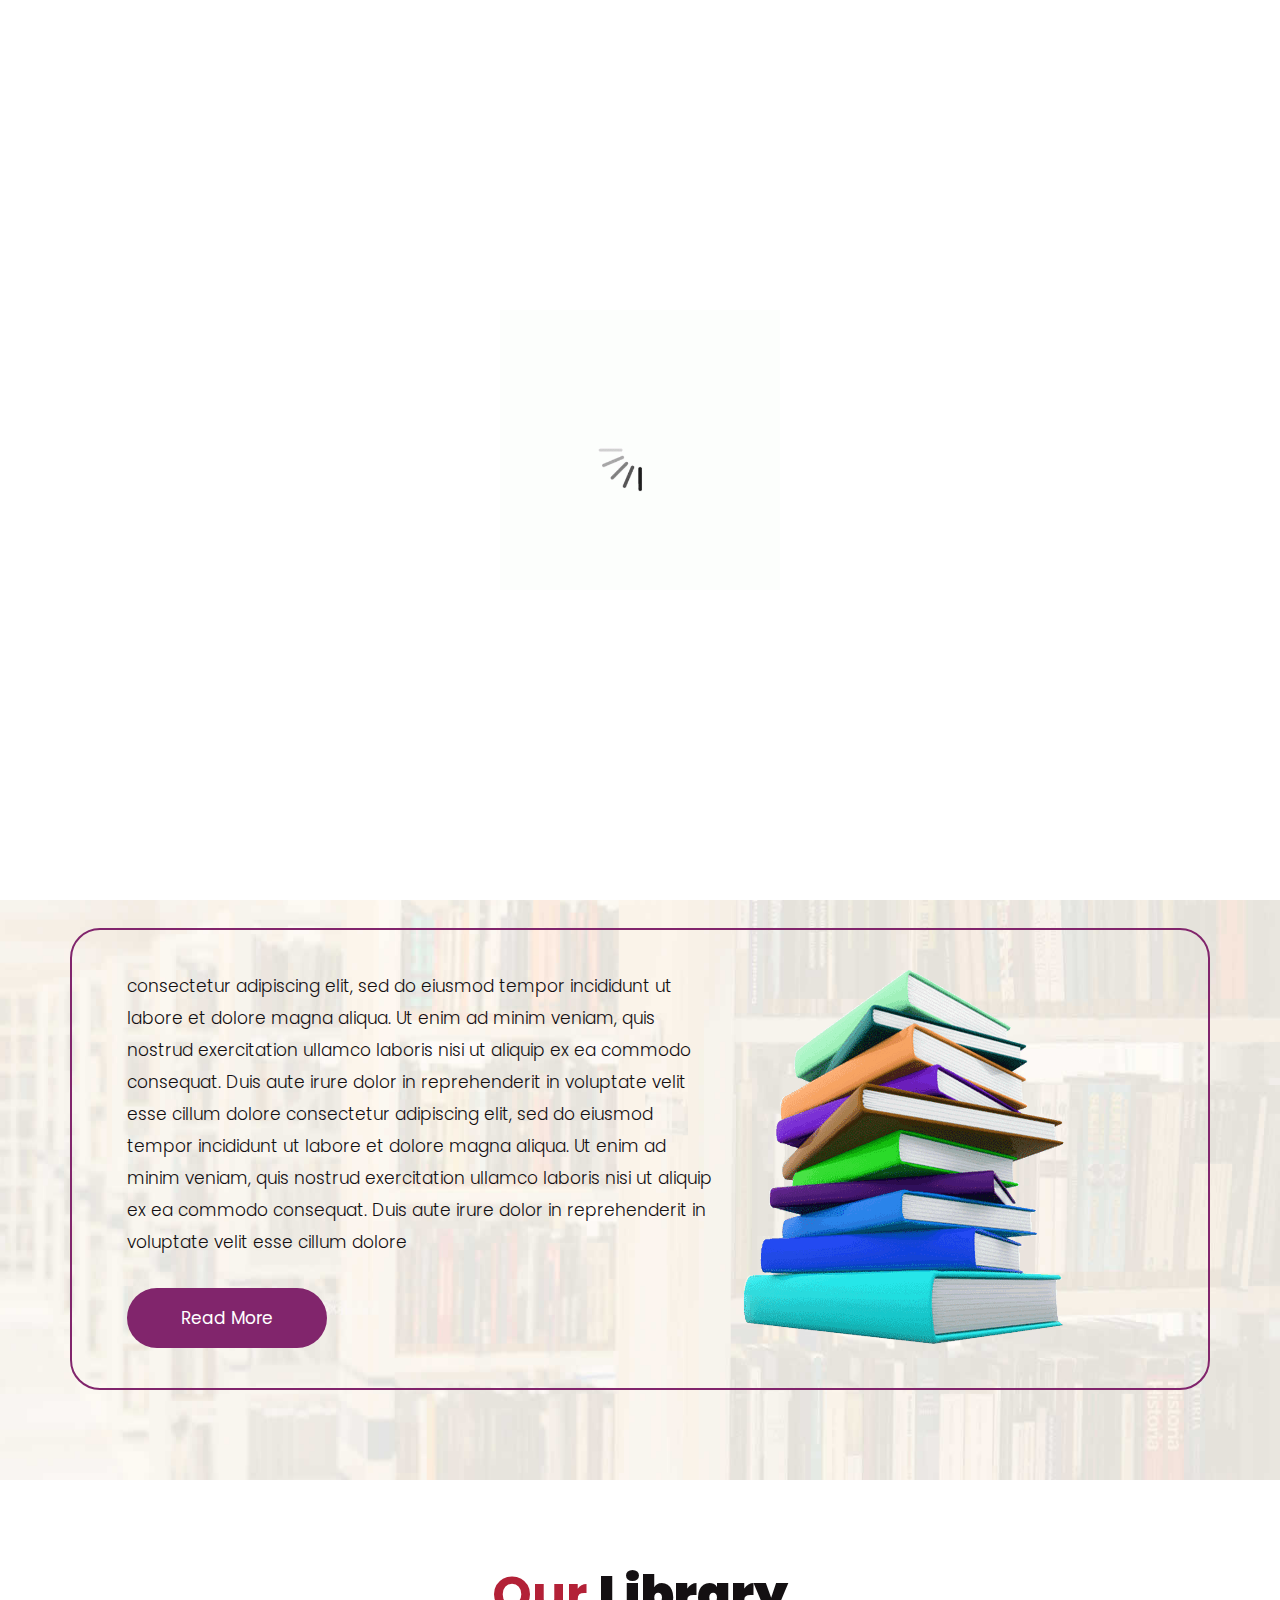
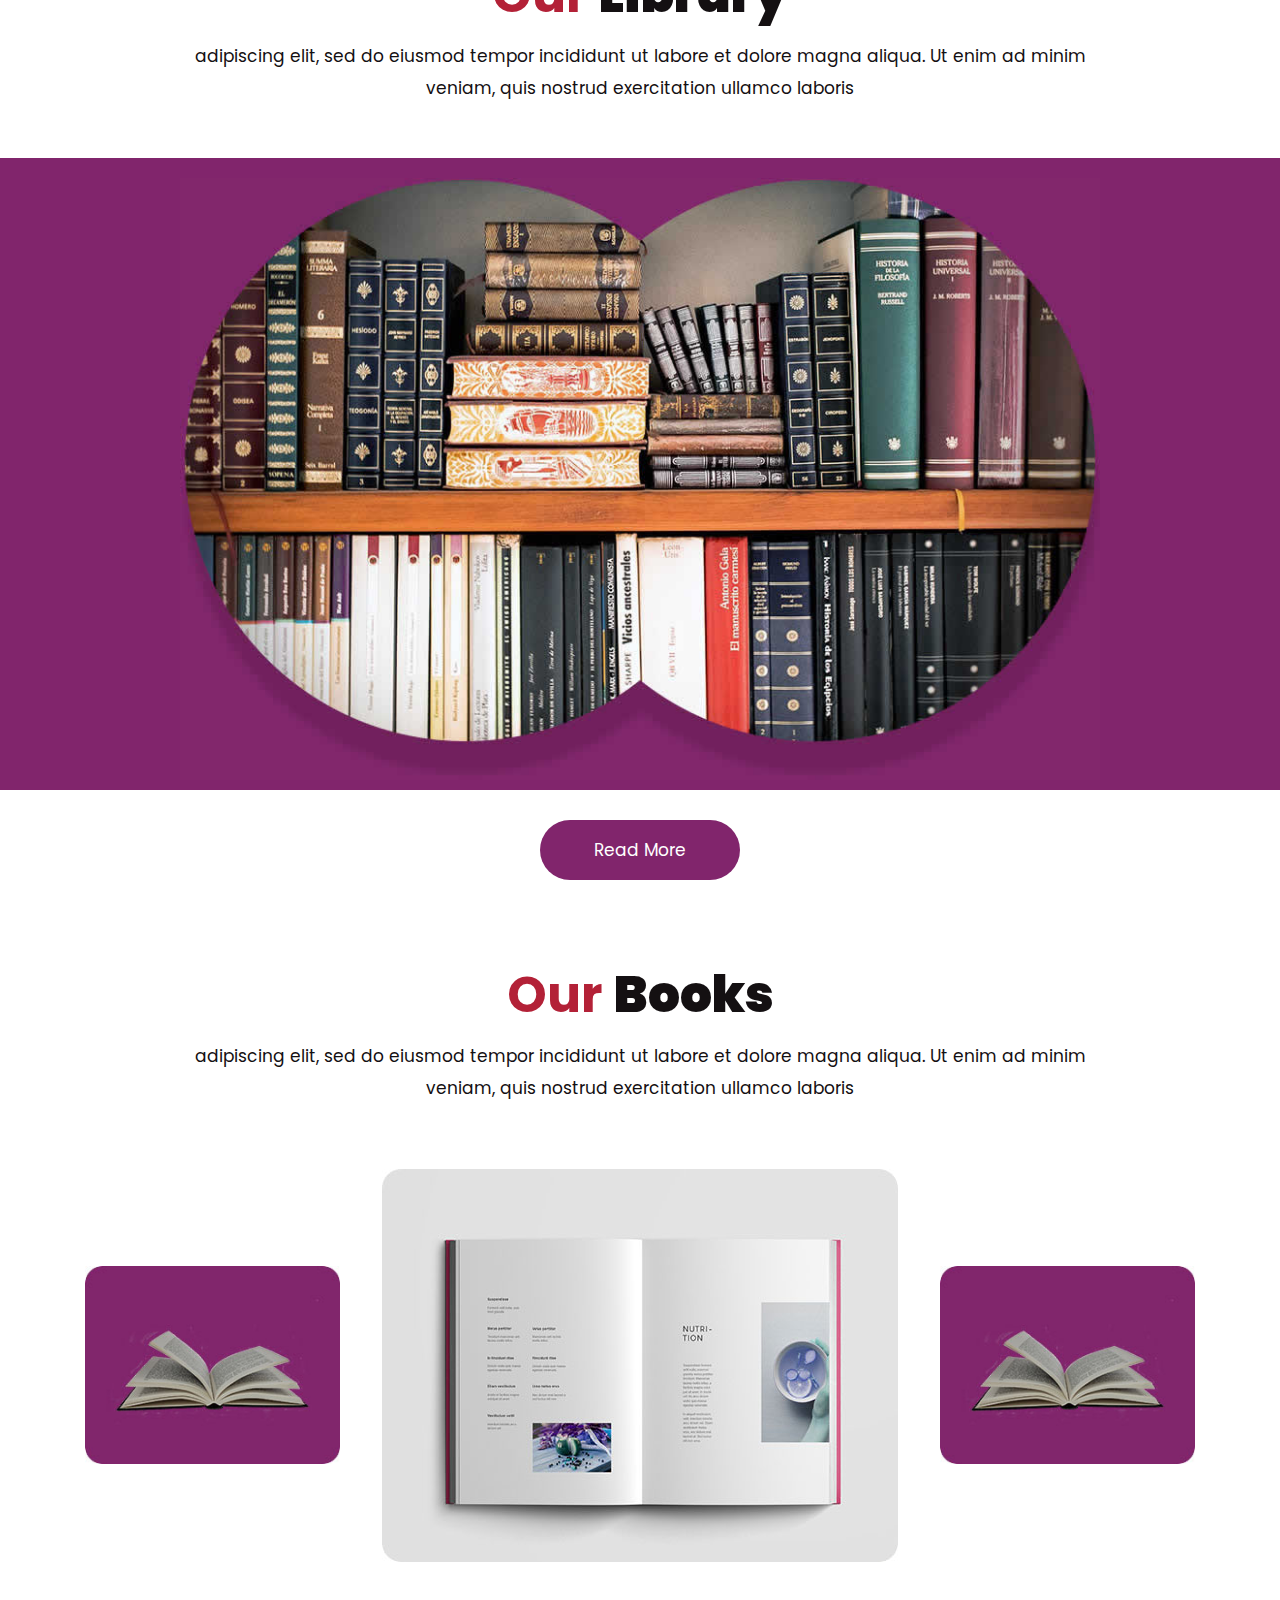
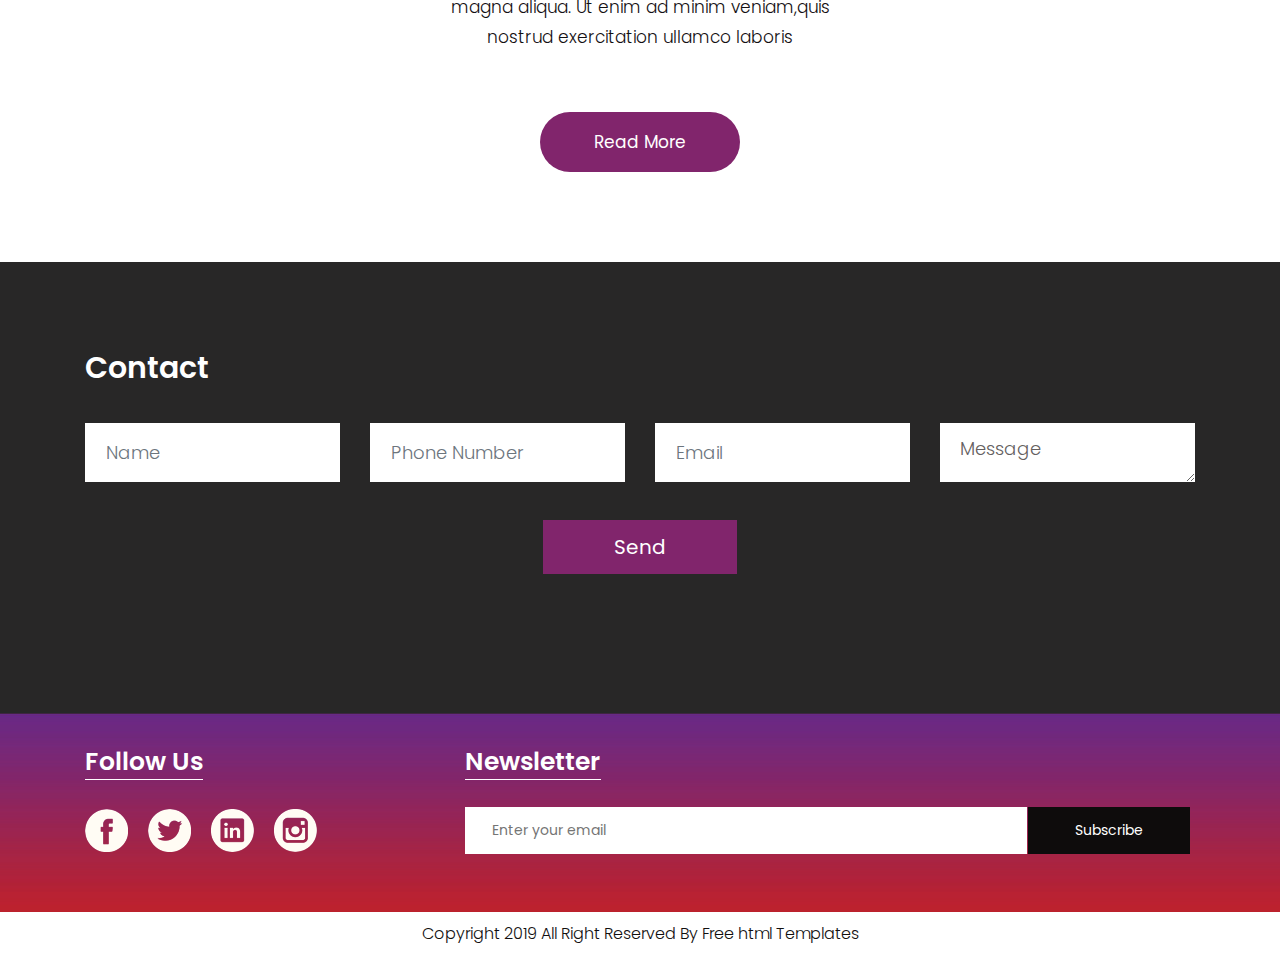
==== commit 412228ff: "Initialize Roosevelts-Branch" ====
--- a/index.html
+++ b/index.html
@@ -8,8 +8,7 @@
       <meta name="viewport" content="width=device-width, initial-scale=1">
       <meta name="viewport" content="initial-scale=1, maximum-scale=1">
       <!-- site metas -->
-      <title>Book Genie</title>
-      <link rel="icon" type="image/x-icon" href="/images/favicon.ico">
+      <title>memorial books</title>
       <meta name="keywords" content="">
       <meta name="description" content="">
       <meta name="author" content="">
@@ -27,7 +26,6 @@
       <!--[if lt IE 9]>
       <script src="https://oss.maxcdn.com/html5shiv/3.7.3/html5shiv.min.js"></script>
       <script src="https://oss.maxcdn.com/respond/1.4.2/respond.min.js"></script><![endif]-->
-      <script defer src="https://pyscript.net/alpha/pyscript.js"></script>
    </head>
    <!-- body -->
    <body class="main-layout home_page">
@@ -45,7 +43,7 @@
                   <div class="col-xl-3 col-lg-3 col-md-3 col-sm-3 col logo_section">
                      <div class="full">
                         <div class="center-desk">
-                           <div class="logo"> <a href="index.html"><img src="images/logo.png" alt="#"></a></div>
+                           <div class="logo"> <a href="index.html"><img src="images/logo.png" alt="#"></a> </div>
                         </div>
                      </div>
                   </div>
@@ -55,8 +53,10 @@
                            <nav class="main-menu">
                               <ul class="menu-area-main">
                                  <li class="active"> <a href="index.html">Home</a> </li>
-                                 <li><a href="about.html">About us</a> </li>
+                                 <li> <a href="about.html">About us</a> </li>
+                                 
                                  <li><a href="contact.html">Contact us</a></li>
+                                 
                               </ul>
                            </nav>
                         </div>
@@ -65,24 +65,9 @@
                </div>
             </div>
          </div>
+         
          <!-- end header inner -->
       </header>
-
-     <!-- results -->
-     <div class="about">
-      <div class="container">
-         <div class="row">
-            <div class="col-md-10 offset-md-1">
-               <div class="aboutheading">
-                  <h2>Book<strong class="black">Genie</strong></h2>
-                  <p>&nbsp;</p>
-               </div>
-            </div>
-         </div>
-      </div>
- <!-- end results-->
-
-
       <!-- end header -->
       <section class="slider_section">
          <div id="myCarousel" class="carousel slide banner-main" data-ride="carousel">
@@ -91,107 +76,77 @@
                   <img class="first-slide" src="images/banner.jpg" alt="First slide">
                   <div class="container">
                      <div class="carousel-caption relative">
-                        <h1>This is the place that will get you <br>the best possible deal for <br> your textbook purchase!</h1>
-                        <p>Check the Google of textbook searches <br> find the right price for yourself <br> don't pay more than you need to. </p>
-                        <div class="button_section"> <a class="main_bt" href="./index.html#about">Read More</a>  </div>
-                     </div>
-                  </div>
-               </div>
-            </div>
-      
+                        <h1>The Best Libraries That<br> Every Book Lover Must<br> Visit!</h1>
+                        <p>adipiscing elit, sed do eiusmod tempor incididunt ut<br> labore et dolore magna aliqua. Ut enim ad minim<br> veniam, quis nostrud exercitation </p>
+                        <div class="button_section"> <a class="main_bt" href="#">Read More</a>  </div>
+                        <ul class="locat_icon">
+                           <li> <a href="#"><img src="icon/facebook.png"></a></li>
+                           <li> <a href="#"><img src="icon/Twitter.png"></a></li>
+                           <li> <a href="#"><img src="icon/linkedin.png"></a></li>
+                           <li> <a href="#"><img src="icon/instagram.png"></a></li>
+                        </ul>
+                     </div>
+                  </div>
+               </div>
+               <div class="carousel-item">
+                  <img class="second-slide" src="images/banner.jpg" alt="Second slide">
+                  <div class="container">
+                     <div class="carousel-caption relative">
+                        <h1>The Best Libraries That<br> Every Book Lover Must<br> Visit!</h1>
+                        <p>adipiscing elit, sed do eiusmod tempor incididunt ut<br> labore et dolore magna aliqua. Ut enim ad minim<br> veniam, quis nostrud exercitation </p>
+                        <div class="button_section"> <a class="main_bt" href="#">Read More</a>  </div>
+                        <ul class="locat_icon">
+                           <li> <a href="#"><img src="icon/facebook.png"></a></li>
+                           <li> <a href="#"><img src="icon/Twitter.png"></a></li>
+                           <li> <a href="#"><img src="icon/linkedin.png"></a></li>
+                           <li> <a href="#"><img src="icon/instagram.png"></a></li>
+                        </ul>
+                     </div>
+                  </div>
+               </div>
+               <div class="carousel-item">
+                  <img class="third-slide" src="images/banner.jpg" alt="Third slide">
+                  <div class="container">
+                     <div class="carousel-caption relative">
+                        <h1>The Best Libraries That<br> Every Book Lover Must<br> Visit!</h1>
+                        <p>adipiscing elit, sed do eiusmod tempor incididunt ut<br> labore et dolore magna aliqua. Ut enim ad minim<br> veniam, quis nostrud exercitation </p>
+                        <div class="button_section"> <a class="main_bt" href="#">Read More</a>  </div>
+                        <ul class="locat_icon">
+                           <li> <a href="#"><img src="icon/facebook.png"></a></li>
+                           <li> <a href="#"><img src="icon/Twitter.png"></a></li>
+                           <li> <a href="#"><img src="icon/linkedin.png"></a></li>
+                           <li> <a href="#"><img src="icon/instagram.png"></a></li>
+                        </ul>
+                     </div>
+                  </div>
+               </div>
+            </div>
+            <a class="carousel-control-prev" href="#myCarousel" role="button" data-slide="prev">
+            <span class="carousel-control-prev-icon" aria-hidden="true"></span>
+            <span class="sr-only">Previous</span>
+            </a>
+            <a class="carousel-control-next" href="#myCarousel" role="button" data-slide="next">
+            <span class="carousel-control-next-icon" aria-hidden="true"></span>
+            <span class="sr-only">Next</span>
+            </a>
          </div>
       </section>
-
-
-       <!-- search -->
-       <div class="Search" style="background-image: url('./images/Image9.jpg'); background-repeat: no-repeat; background-size: cover;background-position: center; padding-top:10vh; padding-bottom:15vh;height:80vh">
-         <div class="container">
-            <div class="row" style="background-color:rgba(209, 209, 209, 0.25); padding-top:5vh;">
+      <!-- about -->
+      <div class="about">
+         <div class="container">
+            <div class="row">
                <div class="col-md-10 offset-md-1">
                   <div class="aboutheading">
-                     <h2 style="color:white"><a id="search">Search</a> <strong class="black"></strong></h2>
-                     <div class="row">
-                        <h1 style="color:white; padding-right:5vw; padding-left:5vw; font-weight:400">Narrow your search here and skip hours of window shopping to get the best prices immediately!</h1>
-                     </div>
-                     <form class="grid" action="./results.html" method="GET">
-                        <div class="row">
-                           <div class="col-xl-3 col-lg-3 col-md-3 col-sm-12">
-                              <input class="form-control" placeholder="ISBN" type="ISBN" id="ISBN">
-                           </div>
-                           <div class="col-xl-3 col-lg-3 col-md-3 col-sm-12">
-                              <div class="form-group">
-                                 <select class="form-control" id="exampleFormControlSelect1">
-                                   <option>Buy</option>
-                                   <option>Rent</option>
-                                 </select>
-                               </div>
-                           </div>
-                           <div class="col-xl-3 col-lg-3 col-md-3 col-sm-12">
-                              <div class="form-group">
-                                 <select class="form-control" id="exampleFormControlSelect1">
-                                    <option>---</option>
-                                    <option>New</option>
-                                   <option>Used</option>
-                                 </select>
-                               </div>
-                           </div>
-                           <div class="col-xl-3 col-lg-3 col-md-3 col-sm-12">
-                              <div class="form-group">
-                                 <select class="form-control" id="exampleFormControlSelect1">
-                                    <option>---</option>
-                                    <option>Hardcover</option>
-                                   <option>Softcover</option>
-                                   <option>Digital</option>
-                                 </select>
-                               </div>
-                           </div>
-                           </div>
-                        </div>
-                        <div class="row" style="padding-bottom:5vh">
-                           <button id="submit-button" type="submit" class="send-btn" style="width:50vh" pys-onClick="my_function">Search</button>
-                        </div>
-                        <div id="test-output"></div>
-                        <py-script>
-                           from js import console
-                           
-                           def my_function(*args, **kwargs):
-                           
-                               #print('args:', args)
-                               #print('kwargs:', kwargs)
-                           
-                               console.log(f'args: {args}')
-                               console.log(f'kwargs: {kwargs}')
-                               
-                               text = Element('ISBN').element.value
-                           
-                               #print('text:', text)
-                               console.log(f'text: {text}')
-                           
-                               Element('test-output').element.innerText = text
-                           </py-script>
-                     </form>
-                  </div>
-               </div>
-            </div>
-        </div>
-      </div>
-      <!-- end search -->
-      <!-- about -->
-      <div class="about">
-         <div class="container">
-            <div class="row">
-               <div class="col-md-10 offset-md-1">
-                  <div class="aboutheading">
-                     <h2><a id="about">About</a> <strong class="black">Us</strong></h2>
-                     <span>This website started out as an idea for a project for class, couple students got together and realized that they're over paying for books</span>
+                     <h2>About <strong class="black">Us</strong></h2>
+                     <span>adipiscing elit, sed do eiusmod tempor incididunt ut labore et dolore magna aliqua. Ut enim ad minim veniam, quis nostrud exercitation ullamco laboris</span>
                   </div>
                </div>
             </div>
             <div class="row border">
                <div class="col-xl-7 col-lg-7 col-md-12 col-sm-12">
                   <div class="about-box">
-                     <p>The beginning of every semester is book purchases, most of the times you won't find the right price. This is where Book Genie comes in, you can use Book Genie to search for books and we will provide you with the best listing for the book... </p>
-                     <a href="./index.html#search">Search Now!</a>
+                     <p> consectetur adipiscing elit, sed do eiusmod tempor incididunt ut labore et dolore magna aliqua. Ut enim ad minim veniam, quis nostrud exercitation ullamco laboris nisi ut aliquip ex ea commodo consequat. Duis aute irure dolor in reprehenderit in voluptate velit esse cillum dolore consectetur adipiscing elit, sed do eiusmod tempor incididunt ut labore et dolore magna aliqua. Ut enim ad minim veniam, quis nostrud exercitation ullamco laboris nisi ut aliquip ex ea commodo consequat. Duis aute irure dolor in reprehenderit in voluptate velit esse cillum dolore</p>
+                     <a href="#">Read More</a>
                   </div>
                </div>
                <div class="col-xl-5 col-lg-5 col-md-12 col-sm-12">
@@ -202,6 +157,85 @@
             </div>
          </div>
       </div>
+      
+      <!-- end about -->
+      <!-- Library -->
+      <div class="Library">
+         <div class="container">
+            <div class="row">
+               <div class="col-md-10 offset-md-1">
+                  <div class="titlepage">
+                     <h2>Our <strong class="black">Library </strong></h2>
+                     <span>adipiscing elit, sed do eiusmod tempor incididunt ut labore et dolore magna aliqua. Ut enim ad minim veniam, quis nostrud exercitation ullamco laboris</span> 
+                  </div>
+               </div>
+            </div>
+         </div>
+         <div class="bg">
+            <div class="container">
+               <div class="row">
+                  <div class="col-md-10 offset-md-1">
+                     <div class="Library-box">
+                        <figure><img src="images/Library-.jpg" alt="#"/></figure>
+                     </div>
+                  </div>
+               </div>
+            </div>
+         </div>
+         <div class="container">
+            <div class="row">
+               <div class="col-md-12">
+                  <div class="read-more">
+                     <a href="#">Read More</a>
+                  </div>
+               </div>
+            </div>
+         </div>
+      </div>
+      <!-- end Library -->
+      <!--Books -->
+      <div class="Books">
+         <div class="container">
+            <div class="row">
+               <div class="col-md-10 offset-md-1">
+                  <div class="titlepage">
+                     <h2>Our <strong class="black">Books </strong></h2>
+                     <span>adipiscing elit, sed do eiusmod tempor incididunt ut labore et dolore magna aliqua. Ut enim ad minim veniam, quis nostrud exercitation ullamco laboris</span> 
+                  </div>
+               </div>
+            </div>
+            <div class="row box">
+               <div class="col-xl-3 col-lg-3 col-md-3 col-sm-12">
+                  <div class="book-box">
+                     <figure><img src="images/book-1.jpg" alt="img"/></figure>
+                  </div>
+               </div>
+               <div class="col-xl-6 col-lg-6 col-md-6 col-sm-12">
+                  <div class="book-box">
+                     <figure><img src="images/book-2.jpg" alt="img"/></figure>
+                  </div>
+               </div>
+               <div class="col-xl-3 col-lg-3 col-md-3 col-sm-12">
+                  <div class="book-box">
+                     <figure><img src="images/book-1.jpg" alt="img"/></figure>
+                  </div>
+               </div>
+               <div class="col-md-6 offset-md-3">
+                  <p>magna aliqua. Ut enim ad minim veniam,quis nostrud exercitation ullamco laboris</p>
+               </div>
+            </div>
+            <div class="container">
+               <div class="row">
+                  <div class="col-md-12">
+                     <div class="read-more">
+                        <a href="#">Read More</a>
+                     </div>
+                  </div>
+               </div>
+            </div>
+         </div>
+      </div>
+      <!-- end Books -->
       <!-- Contact -->
       <div class="Contact">
          <div class="container">
--- a/css/style.css
+++ b/css/style.css
@@ -350,17 +350,15 @@
     width: 100%;
     left: 0;
     top: 0;
-    background-color: rgb(93, 27, 81);
+    background-color: #111;
 }
 
 .home_page .header {
-    background: rgba(0, 0, 0, 0.4);
+    background: rgba(0,0,0,0.4);
 }
 
  .logo {
      float: left;
-	 height: 200px;
-	 width: 200px;
 }
  nav.main-menu {
      float: right;
@@ -1442,13 +1440,15 @@
 ul.locat_icon li a{
  margin-bottom: 23px;}
 
+
+
  .about {
     
      background: url(../images/about-bg.jpg);
      background-size: 100% 100%;
      background-repeat: no-repeat;
      background-position: center center;
-     padding: 86px 0px;
+     padding: 90px 0px;
 }
  .aboutheading {
     text-align: center;
@@ -1602,6 +1602,7 @@
  
 .Contact {
     background-color: #282727;
+    margin-top: 90px;
     padding: 90px 0px 90px 0px;
     min-height: 450px;
 }
@@ -1627,7 +1628,6 @@
  .form-control:focus, .form-control:hover {
      box-shadow: none;
 }
-
 .textarea {
     padding: 10px 20px 10px 20px;
     color: #655f5f !important;
@@ -1793,50 +1793,4 @@
 
 
 
-.grid-container {
-    display: grid;
-    grid-template-columns: auto auto auto;
-    gap: 10px;
-    background-color: #2196F3;
-    padding: 10px;
-  }
-  
-  .grid-container > div {
-    background-color: rgba(255, 255, 255, 0.8);
-    text-align: center;
-    padding: 20px 0;
-    font-size: 30px;
-  }
-
-  /* Create three equal columns that floats next to each other */
-.column {
-    float: left;
-    width: 33.33%;
-    padding: 10px;
-  }
-  /* Clear floats after the columns */
-  .row:after {
-    content: "";
-    display: table;
-    clear: both;
-  }
-
-  .button2 {
-    background-color: #c0226c; /* Green */
-    border: none;
-    color: white;
-    padding: 10px;
-    text-align: center;
-    text-decoration: none;
-    display: inline-block;
-    font-size: 12px;
-    margin: 4px 2px;
-    cursor: pointer;
-    border-radius: 10%;
-  }
-
-  h7 {
-    text-align:center;
-    font-size:48px;
-    color: rgb(137, 25, 89);
-  }
+
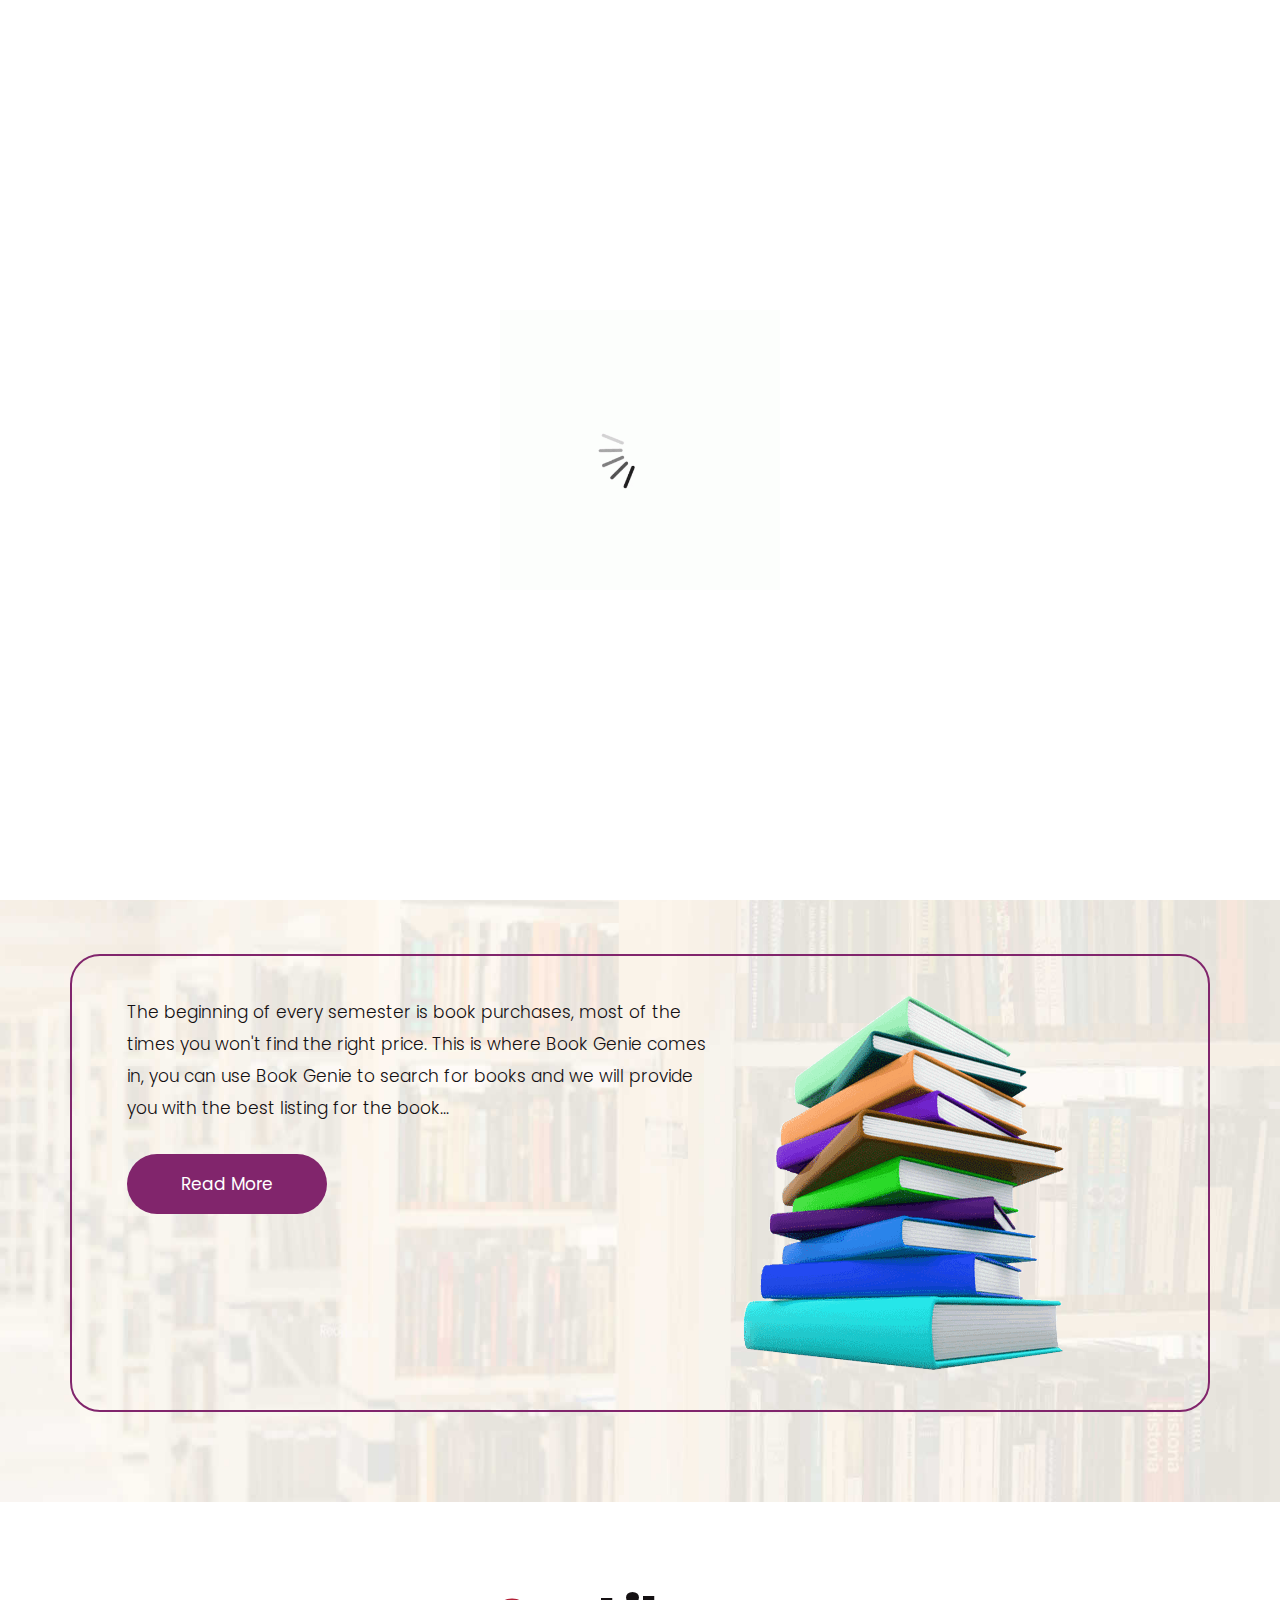
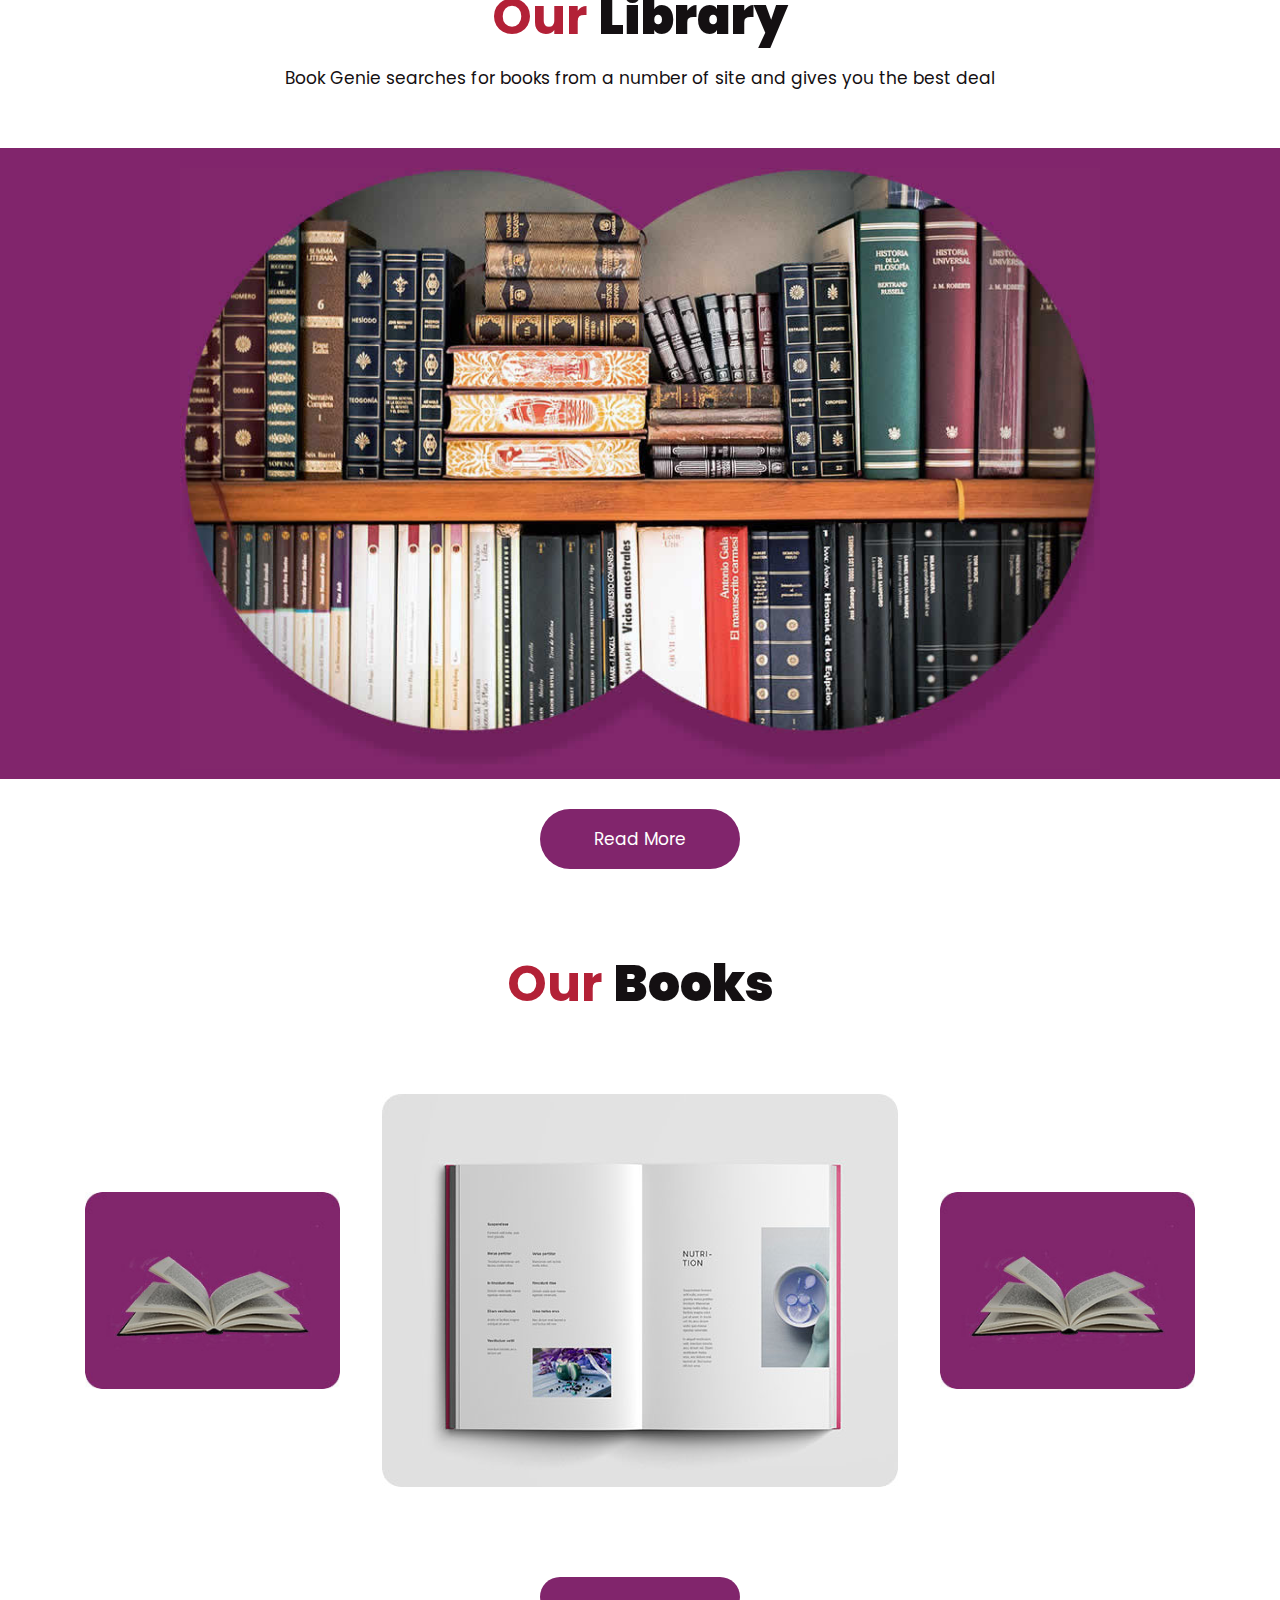
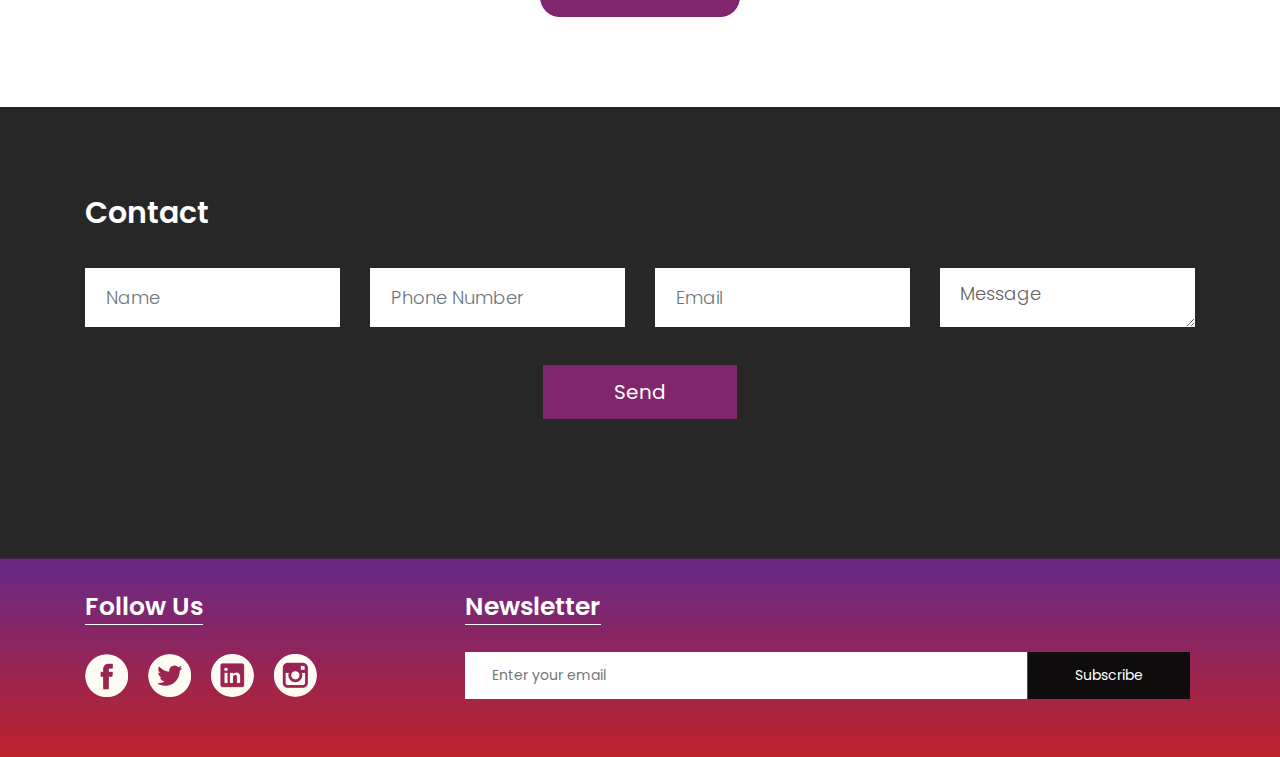
==== commit e6cceb3e: "Initialize Abdullahs-Branch" ====
--- a/index.html
+++ b/index.html
@@ -54,9 +54,7 @@
                               <ul class="menu-area-main">
                                  <li class="active"> <a href="index.html">Home</a> </li>
                                  <li> <a href="about.html">About us</a> </li>
-                                 
                                  <li><a href="contact.html">Contact us</a></li>
-                                 
                               </ul>
                            </nav>
                         </div>
@@ -69,6 +67,7 @@
          <!-- end header inner -->
       </header>
       <!-- end header -->
+	   <br>
       <section class="slider_section">
          <div id="myCarousel" class="carousel slide banner-main" data-ride="carousel">
             <div class="carousel-inner">
@@ -76,8 +75,8 @@
                   <img class="first-slide" src="images/banner.jpg" alt="First slide">
                   <div class="container">
                      <div class="carousel-caption relative">
-                        <h1>The Best Libraries That<br> Every Book Lover Must<br> Visit!</h1>
-                        <p>adipiscing elit, sed do eiusmod tempor incididunt ut<br> labore et dolore magna aliqua. Ut enim ad minim<br> veniam, quis nostrud exercitation </p>
+                        <h1>This is the place that will get you <br>the best possible deal for <br> your textbook purchase!</h1>
+                        <p>Check the Google of textbook searches <br> find the right price for yourself <br> don't pay more than you need to. </p>
                         <div class="button_section"> <a class="main_bt" href="#">Read More</a>  </div>
                         <ul class="locat_icon">
                            <li> <a href="#"><img src="icon/facebook.png"></a></li>
@@ -92,8 +91,8 @@
                   <img class="second-slide" src="images/banner.jpg" alt="Second slide">
                   <div class="container">
                      <div class="carousel-caption relative">
-                        <h1>The Best Libraries That<br> Every Book Lover Must<br> Visit!</h1>
-                        <p>adipiscing elit, sed do eiusmod tempor incididunt ut<br> labore et dolore magna aliqua. Ut enim ad minim<br> veniam, quis nostrud exercitation </p>
+                        <h1>This is the place that will get you <br>the best possible deal for <br> your textbook purchase!</h1>
+                        <p>Check the Google of textbook searches <br> find the right price for yourself <br> don't pay more than you need to. </p>
                         <div class="button_section"> <a class="main_bt" href="#">Read More</a>  </div>
                         <ul class="locat_icon">
                            <li> <a href="#"><img src="icon/facebook.png"></a></li>
@@ -104,31 +103,9 @@
                      </div>
                   </div>
                </div>
-               <div class="carousel-item">
-                  <img class="third-slide" src="images/banner.jpg" alt="Third slide">
-                  <div class="container">
-                     <div class="carousel-caption relative">
-                        <h1>The Best Libraries That<br> Every Book Lover Must<br> Visit!</h1>
-                        <p>adipiscing elit, sed do eiusmod tempor incididunt ut<br> labore et dolore magna aliqua. Ut enim ad minim<br> veniam, quis nostrud exercitation </p>
-                        <div class="button_section"> <a class="main_bt" href="#">Read More</a>  </div>
-                        <ul class="locat_icon">
-                           <li> <a href="#"><img src="icon/facebook.png"></a></li>
-                           <li> <a href="#"><img src="icon/Twitter.png"></a></li>
-                           <li> <a href="#"><img src="icon/linkedin.png"></a></li>
-                           <li> <a href="#"><img src="icon/instagram.png"></a></li>
-                        </ul>
-                     </div>
-                  </div>
-               </div>
-            </div>
-            <a class="carousel-control-prev" href="#myCarousel" role="button" data-slide="prev">
-            <span class="carousel-control-prev-icon" aria-hidden="true"></span>
-            <span class="sr-only">Previous</span>
-            </a>
-            <a class="carousel-control-next" href="#myCarousel" role="button" data-slide="next">
-            <span class="carousel-control-next-icon" aria-hidden="true"></span>
-            <span class="sr-only">Next</span>
-            </a>
+             
+            </div>
+      
          </div>
       </section>
       <!-- about -->
@@ -138,14 +115,14 @@
                <div class="col-md-10 offset-md-1">
                   <div class="aboutheading">
                      <h2>About <strong class="black">Us</strong></h2>
-                     <span>adipiscing elit, sed do eiusmod tempor incididunt ut labore et dolore magna aliqua. Ut enim ad minim veniam, quis nostrud exercitation ullamco laboris</span>
+                     <span>This website started out as an idea for a project for class, couple students got together and realized that they're over paying for books</span>
                   </div>
                </div>
             </div>
             <div class="row border">
                <div class="col-xl-7 col-lg-7 col-md-12 col-sm-12">
                   <div class="about-box">
-                     <p> consectetur adipiscing elit, sed do eiusmod tempor incididunt ut labore et dolore magna aliqua. Ut enim ad minim veniam, quis nostrud exercitation ullamco laboris nisi ut aliquip ex ea commodo consequat. Duis aute irure dolor in reprehenderit in voluptate velit esse cillum dolore consectetur adipiscing elit, sed do eiusmod tempor incididunt ut labore et dolore magna aliqua. Ut enim ad minim veniam, quis nostrud exercitation ullamco laboris nisi ut aliquip ex ea commodo consequat. Duis aute irure dolor in reprehenderit in voluptate velit esse cillum dolore</p>
+                     <p>The beginning of every semester is book purchases, most of the times you won't find the right price. This is where Book Genie comes in, you can use Book Genie to search for books and we will provide you with the best listing for the book... </p>
                      <a href="#">Read More</a>
                   </div>
                </div>
@@ -166,7 +143,7 @@
                <div class="col-md-10 offset-md-1">
                   <div class="titlepage">
                      <h2>Our <strong class="black">Library </strong></h2>
-                     <span>adipiscing elit, sed do eiusmod tempor incididunt ut labore et dolore magna aliqua. Ut enim ad minim veniam, quis nostrud exercitation ullamco laboris</span> 
+                     <span>Book Genie searches for books from a number of site and gives you the best deal</span> 
                   </div>
                </div>
             </div>
@@ -200,7 +177,7 @@
                <div class="col-md-10 offset-md-1">
                   <div class="titlepage">
                      <h2>Our <strong class="black">Books </strong></h2>
-                     <span>adipiscing elit, sed do eiusmod tempor incididunt ut labore et dolore magna aliqua. Ut enim ad minim veniam, quis nostrud exercitation ullamco laboris</span> 
+                     <span></span> 
                   </div>
                </div>
             </div>
@@ -221,14 +198,14 @@
                   </div>
                </div>
                <div class="col-md-6 offset-md-3">
-                  <p>magna aliqua. Ut enim ad minim veniam,quis nostrud exercitation ullamco laboris</p>
+                  <p></p>
                </div>
             </div>
             <div class="container">
                <div class="row">
                   <div class="col-md-12">
                      <div class="read-more">
-                        <a href="#">Read More</a>
+                        <a href="#"></a>
                      </div>
                   </div>
                </div>
@@ -296,11 +273,7 @@
                </div>
             </div>
          </div>
-         <div class="copyright">
-            <div class="container">
-               <p>Copyright 2019 All Right Reserved By <a href="https://html.design/">Free html Templates</a></p>
-            </div>
-         </div>
+   
       </footer>
       <!-- end footer -->
       <!-- Javascript files-->
--- a/css/style.css
+++ b/css/style.css
@@ -359,6 +359,8 @@
 
  .logo {
      float: left;
+	 height: 200px;
+	 width: 200px;
 }
  nav.main-menu {
      float: right;
@@ -1793,4 +1795,46 @@
 
 
 
-
+.grid-container {
+    display: grid;
+    grid-template-columns: auto auto auto;
+    gap: 10px;
+    background-color: #2196F3;
+    padding: 10px;
+  }
+  
+  .grid-container > div {
+    background-color: rgba(255, 255, 255, 0.8);
+    text-align: center;
+    padding: 20px 0;
+    font-size: 30px;
+  }
+
+  /* Create three equal columns that floats next to each other */
+.column {
+    float: left;
+    width: 33.33%;
+    padding: 10px;
+    height: 300px; /* Should be removed. Only for demonstration */
+  }
+  
+  /* Clear floats after the columns */
+  .row:after {
+    content: "";
+    display: table;
+    clear: both;
+  }
+
+  .button2 {
+    background-color: #c0226c; /* Green */
+    border: none;
+    color: white;
+    padding: 10px;
+    text-align: center;
+    text-decoration: none;
+    display: inline-block;
+    font-size: 12px;
+    margin: 4px 2px;
+    cursor: pointer;
+    border-radius: 10%;
+  }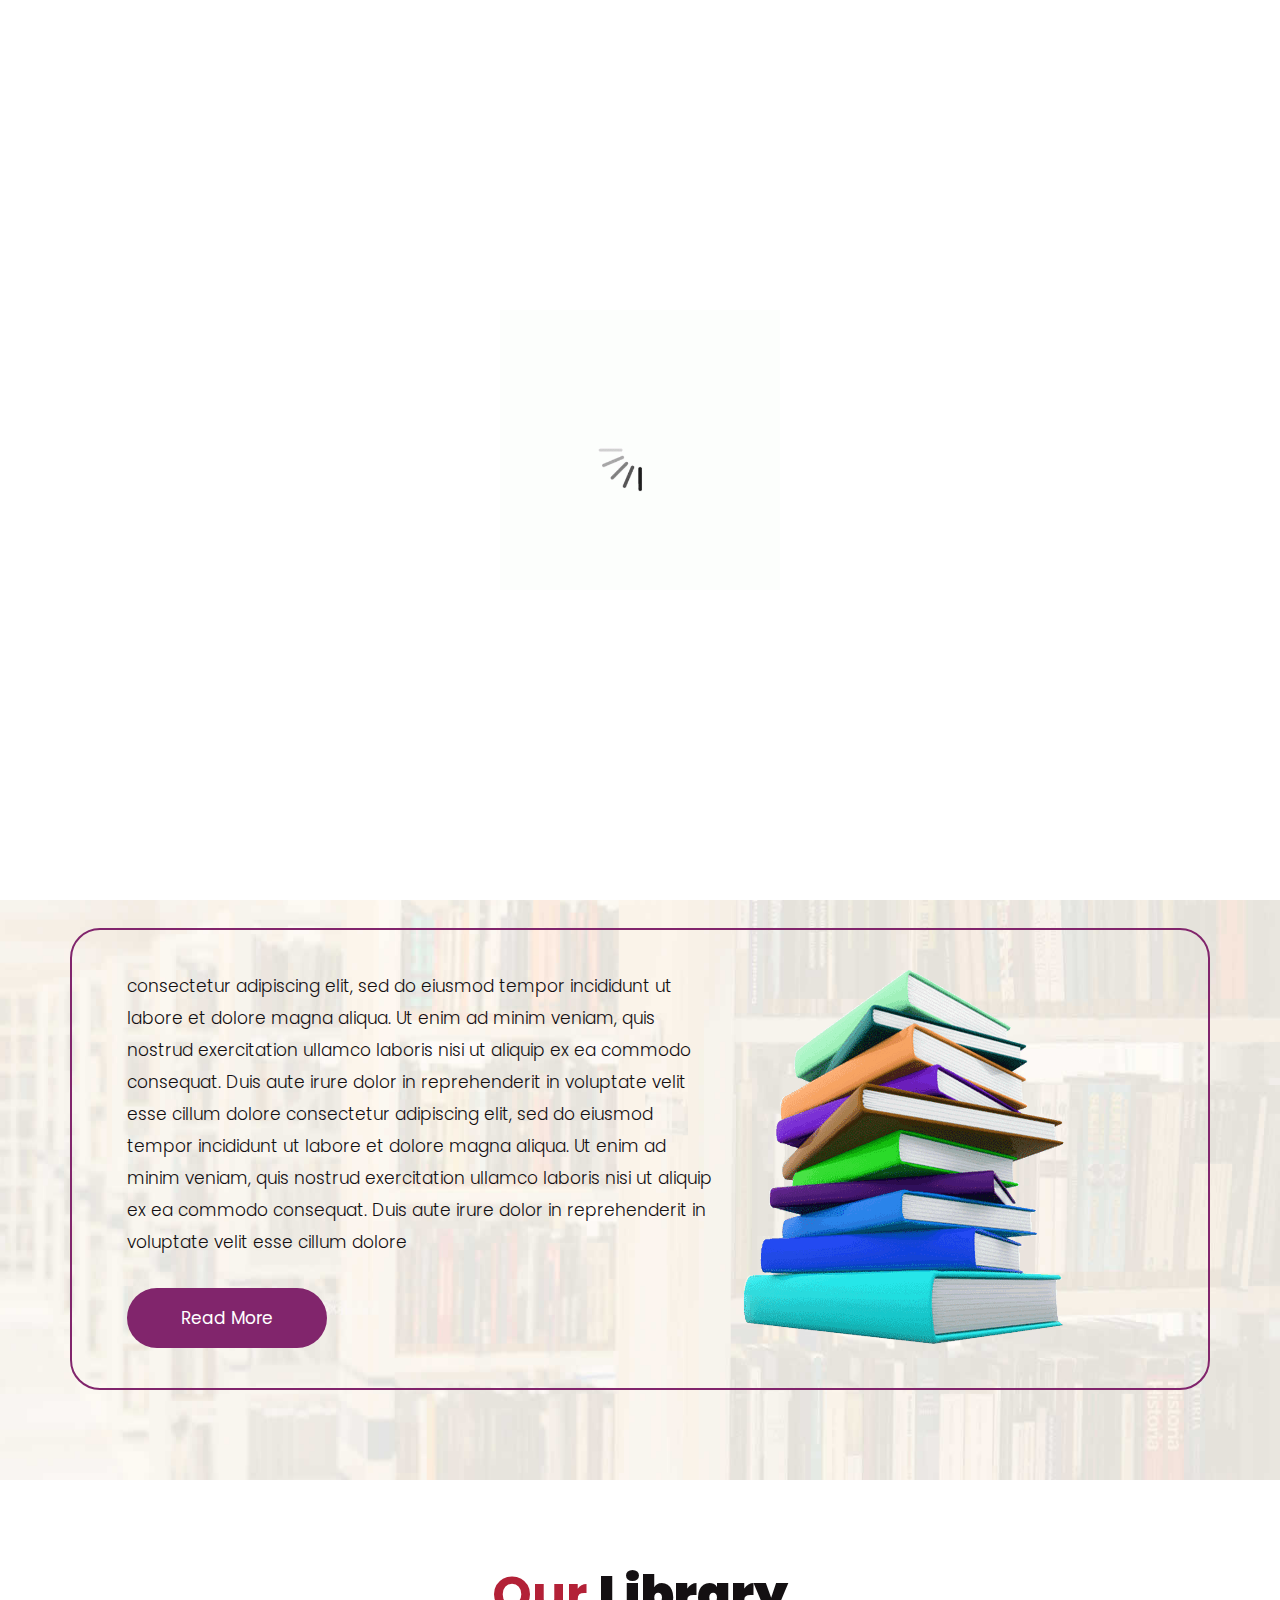
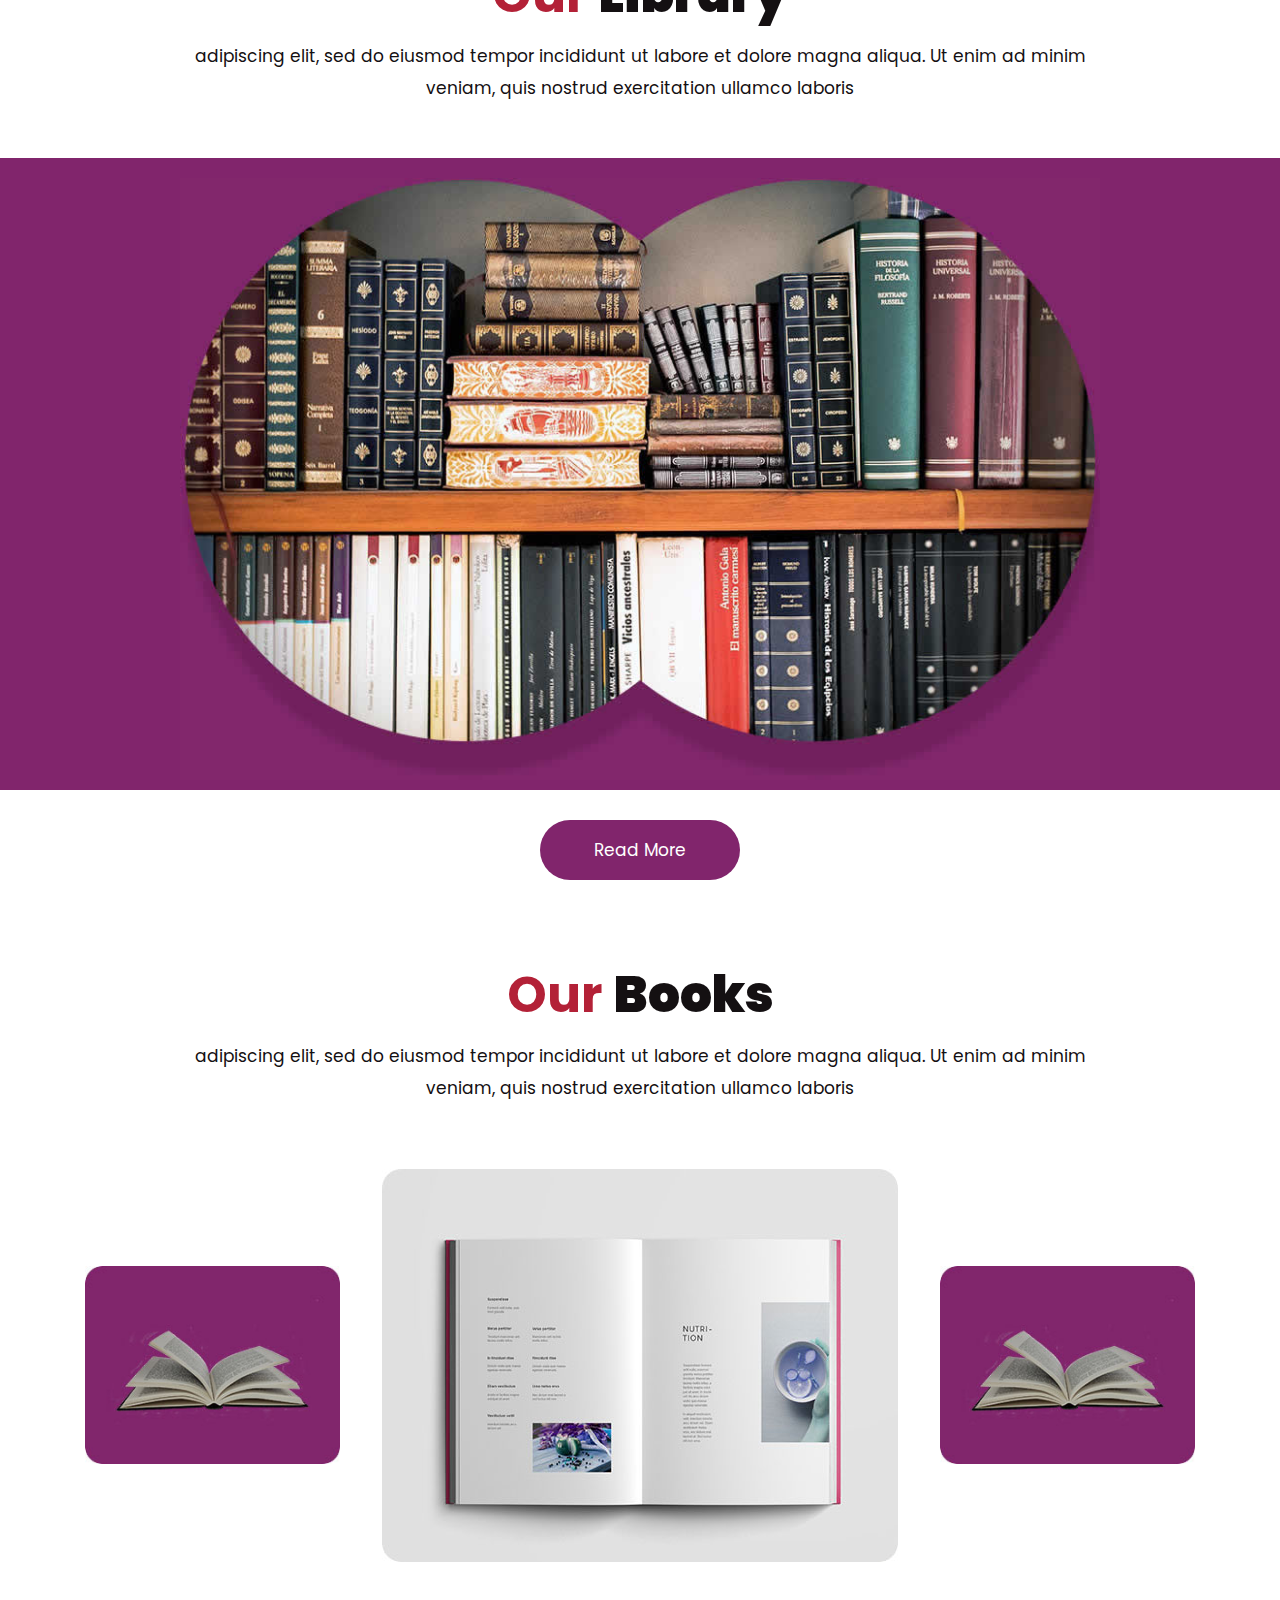
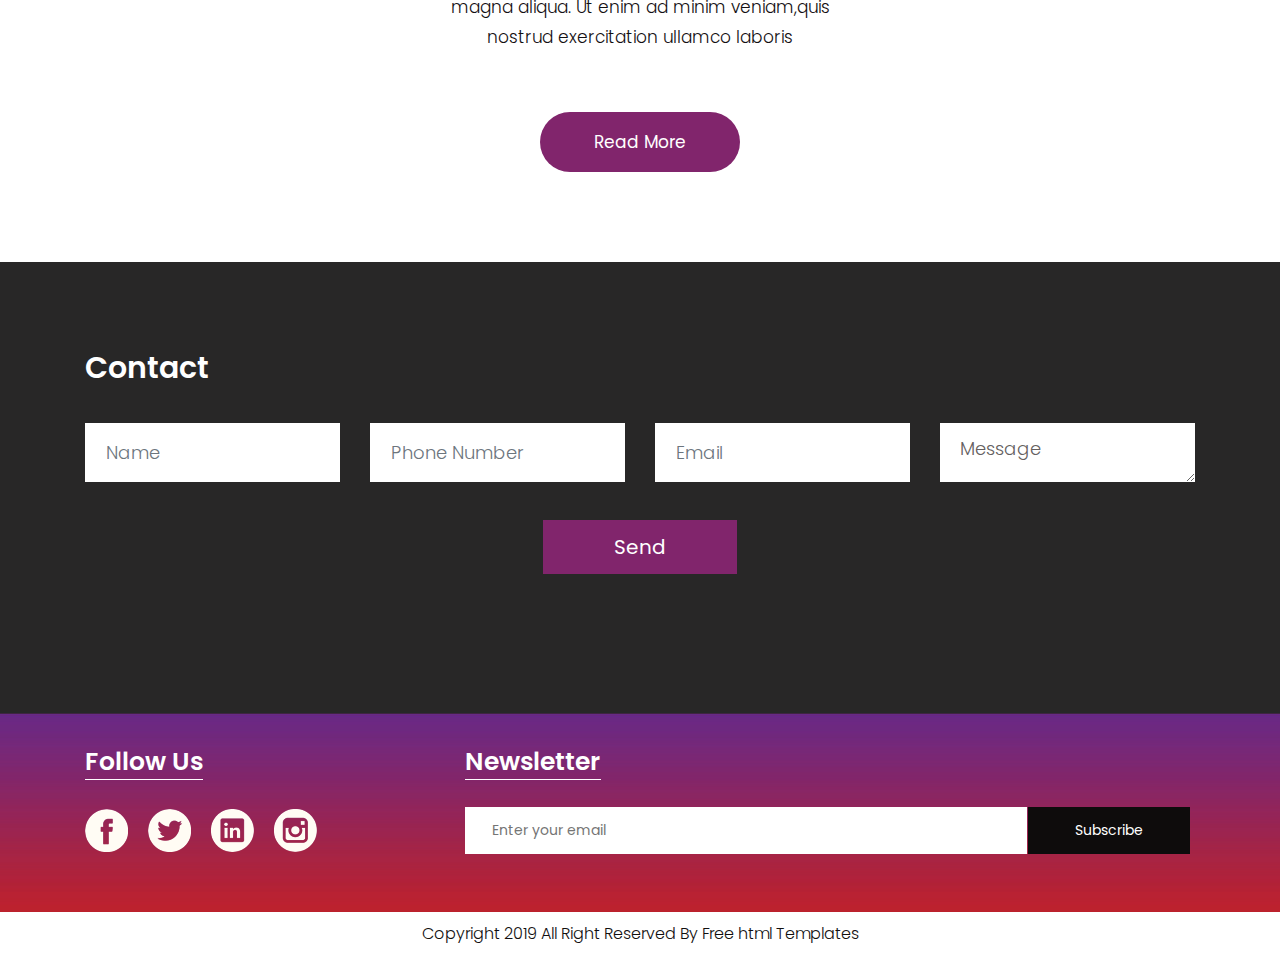
==== commit a5721924: "Initialize Saras-Branch" ====
--- a/index.html
+++ b/index.html
@@ -54,7 +54,11 @@
                               <ul class="menu-area-main">
                                  <li class="active"> <a href="index.html">Home</a> </li>
                                  <li> <a href="about.html">About us</a> </li>
+                                 <li><a href="books.html">Our Books</a></li>
+                                 <li><a href="library.html">library</a></li>
                                  <li><a href="contact.html">Contact us</a></li>
+                                 <li class="mean-last"> <a href="#"><img src="images/search_icon.png" alt="#" /></a> </li>
+                                 <li class="mean-last"> <a href="#"><img src="images/top-icon.png" alt="#" /></a> </li>
                               </ul>
                            </nav>
                         </div>
@@ -67,7 +71,6 @@
          <!-- end header inner -->
       </header>
       <!-- end header -->
-	   <br>
       <section class="slider_section">
          <div id="myCarousel" class="carousel slide banner-main" data-ride="carousel">
             <div class="carousel-inner">
@@ -75,8 +78,8 @@
                   <img class="first-slide" src="images/banner.jpg" alt="First slide">
                   <div class="container">
                      <div class="carousel-caption relative">
-                        <h1>This is the place that will get you <br>the best possible deal for <br> your textbook purchase!</h1>
-                        <p>Check the Google of textbook searches <br> find the right price for yourself <br> don't pay more than you need to. </p>
+                        <h1>The Best Libraries That<br> Every Book Lover Must<br> Visit!</h1>
+                        <p>adipiscing elit, sed do eiusmod tempor incididunt ut<br> labore et dolore magna aliqua. Ut enim ad minim<br> veniam, quis nostrud exercitation </p>
                         <div class="button_section"> <a class="main_bt" href="#">Read More</a>  </div>
                         <ul class="locat_icon">
                            <li> <a href="#"><img src="icon/facebook.png"></a></li>
@@ -91,8 +94,8 @@
                   <img class="second-slide" src="images/banner.jpg" alt="Second slide">
                   <div class="container">
                      <div class="carousel-caption relative">
-                        <h1>This is the place that will get you <br>the best possible deal for <br> your textbook purchase!</h1>
-                        <p>Check the Google of textbook searches <br> find the right price for yourself <br> don't pay more than you need to. </p>
+                        <h1>The Best Libraries That<br> Every Book Lover Must<br> Visit!</h1>
+                        <p>adipiscing elit, sed do eiusmod tempor incididunt ut<br> labore et dolore magna aliqua. Ut enim ad minim<br> veniam, quis nostrud exercitation </p>
                         <div class="button_section"> <a class="main_bt" href="#">Read More</a>  </div>
                         <ul class="locat_icon">
                            <li> <a href="#"><img src="icon/facebook.png"></a></li>
@@ -103,9 +106,31 @@
                      </div>
                   </div>
                </div>
-             
-            </div>
-      
+               <div class="carousel-item">
+                  <img class="third-slide" src="images/banner.jpg" alt="Third slide">
+                  <div class="container">
+                     <div class="carousel-caption relative">
+                        <h1>The Best Libraries That<br> Every Book Lover Must<br> Visit!</h1>
+                        <p>adipiscing elit, sed do eiusmod tempor incididunt ut<br> labore et dolore magna aliqua. Ut enim ad minim<br> veniam, quis nostrud exercitation </p>
+                        <div class="button_section"> <a class="main_bt" href="#">Read More</a>  </div>
+                        <ul class="locat_icon">
+                           <li> <a href="#"><img src="icon/facebook.png"></a></li>
+                           <li> <a href="#"><img src="icon/Twitter.png"></a></li>
+                           <li> <a href="#"><img src="icon/linkedin.png"></a></li>
+                           <li> <a href="#"><img src="icon/instagram.png"></a></li>
+                        </ul>
+                     </div>
+                  </div>
+               </div>
+            </div>
+            <a class="carousel-control-prev" href="#myCarousel" role="button" data-slide="prev">
+            <span class="carousel-control-prev-icon" aria-hidden="true"></span>
+            <span class="sr-only">Previous</span>
+            </a>
+            <a class="carousel-control-next" href="#myCarousel" role="button" data-slide="next">
+            <span class="carousel-control-next-icon" aria-hidden="true"></span>
+            <span class="sr-only">Next</span>
+            </a>
          </div>
       </section>
       <!-- about -->
@@ -115,14 +140,14 @@
                <div class="col-md-10 offset-md-1">
                   <div class="aboutheading">
                      <h2>About <strong class="black">Us</strong></h2>
-                     <span>This website started out as an idea for a project for class, couple students got together and realized that they're over paying for books</span>
+                     <span>adipiscing elit, sed do eiusmod tempor incididunt ut labore et dolore magna aliqua. Ut enim ad minim veniam, quis nostrud exercitation ullamco laboris</span>
                   </div>
                </div>
             </div>
             <div class="row border">
                <div class="col-xl-7 col-lg-7 col-md-12 col-sm-12">
                   <div class="about-box">
-                     <p>The beginning of every semester is book purchases, most of the times you won't find the right price. This is where Book Genie comes in, you can use Book Genie to search for books and we will provide you with the best listing for the book... </p>
+                     <p> consectetur adipiscing elit, sed do eiusmod tempor incididunt ut labore et dolore magna aliqua. Ut enim ad minim veniam, quis nostrud exercitation ullamco laboris nisi ut aliquip ex ea commodo consequat. Duis aute irure dolor in reprehenderit in voluptate velit esse cillum dolore consectetur adipiscing elit, sed do eiusmod tempor incididunt ut labore et dolore magna aliqua. Ut enim ad minim veniam, quis nostrud exercitation ullamco laboris nisi ut aliquip ex ea commodo consequat. Duis aute irure dolor in reprehenderit in voluptate velit esse cillum dolore</p>
                      <a href="#">Read More</a>
                   </div>
                </div>
@@ -143,7 +168,7 @@
                <div class="col-md-10 offset-md-1">
                   <div class="titlepage">
                      <h2>Our <strong class="black">Library </strong></h2>
-                     <span>Book Genie searches for books from a number of site and gives you the best deal</span> 
+                     <span>adipiscing elit, sed do eiusmod tempor incididunt ut labore et dolore magna aliqua. Ut enim ad minim veniam, quis nostrud exercitation ullamco laboris</span> 
                   </div>
                </div>
             </div>
@@ -177,7 +202,7 @@
                <div class="col-md-10 offset-md-1">
                   <div class="titlepage">
                      <h2>Our <strong class="black">Books </strong></h2>
-                     <span></span> 
+                     <span>adipiscing elit, sed do eiusmod tempor incididunt ut labore et dolore magna aliqua. Ut enim ad minim veniam, quis nostrud exercitation ullamco laboris</span> 
                   </div>
                </div>
             </div>
@@ -198,14 +223,14 @@
                   </div>
                </div>
                <div class="col-md-6 offset-md-3">
-                  <p></p>
+                  <p>magna aliqua. Ut enim ad minim veniam,quis nostrud exercitation ullamco laboris</p>
                </div>
             </div>
             <div class="container">
                <div class="row">
                   <div class="col-md-12">
                      <div class="read-more">
-                        <a href="#"></a>
+                        <a href="#">Read More</a>
                      </div>
                   </div>
                </div>
@@ -273,7 +298,11 @@
                </div>
             </div>
          </div>
-   
+         <div class="copyright">
+            <div class="container">
+               <p>Copyright 2019 All Right Reserved By <a href="https://html.design/">Free html Templates</a></p>
+            </div>
+         </div>
       </footer>
       <!-- end footer -->
       <!-- Javascript files-->
@@ -286,4 +315,4 @@
       <script src="js/jquery.mCustomScrollbar.concat.min.js"></script>
       <script src="js/custom.js"></script>
    </body>
-</html>
+</html>--- a/css/style.css
+++ b/css/style.css
@@ -359,8 +359,6 @@
 
  .logo {
      float: left;
-	 height: 200px;
-	 width: 200px;
 }
  nav.main-menu {
      float: right;
@@ -1795,46 +1793,4 @@
 
 
 
-.grid-container {
-    display: grid;
-    grid-template-columns: auto auto auto;
-    gap: 10px;
-    background-color: #2196F3;
-    padding: 10px;
-  }
-  
-  .grid-container > div {
-    background-color: rgba(255, 255, 255, 0.8);
-    text-align: center;
-    padding: 20px 0;
-    font-size: 30px;
-  }
-
-  /* Create three equal columns that floats next to each other */
-.column {
-    float: left;
-    width: 33.33%;
-    padding: 10px;
-    height: 300px; /* Should be removed. Only for demonstration */
-  }
-  
-  /* Clear floats after the columns */
-  .row:after {
-    content: "";
-    display: table;
-    clear: both;
-  }
-
-  .button2 {
-    background-color: #c0226c; /* Green */
-    border: none;
-    color: white;
-    padding: 10px;
-    text-align: center;
-    text-decoration: none;
-    display: inline-block;
-    font-size: 12px;
-    margin: 4px 2px;
-    cursor: pointer;
-    border-radius: 10%;
-  }+
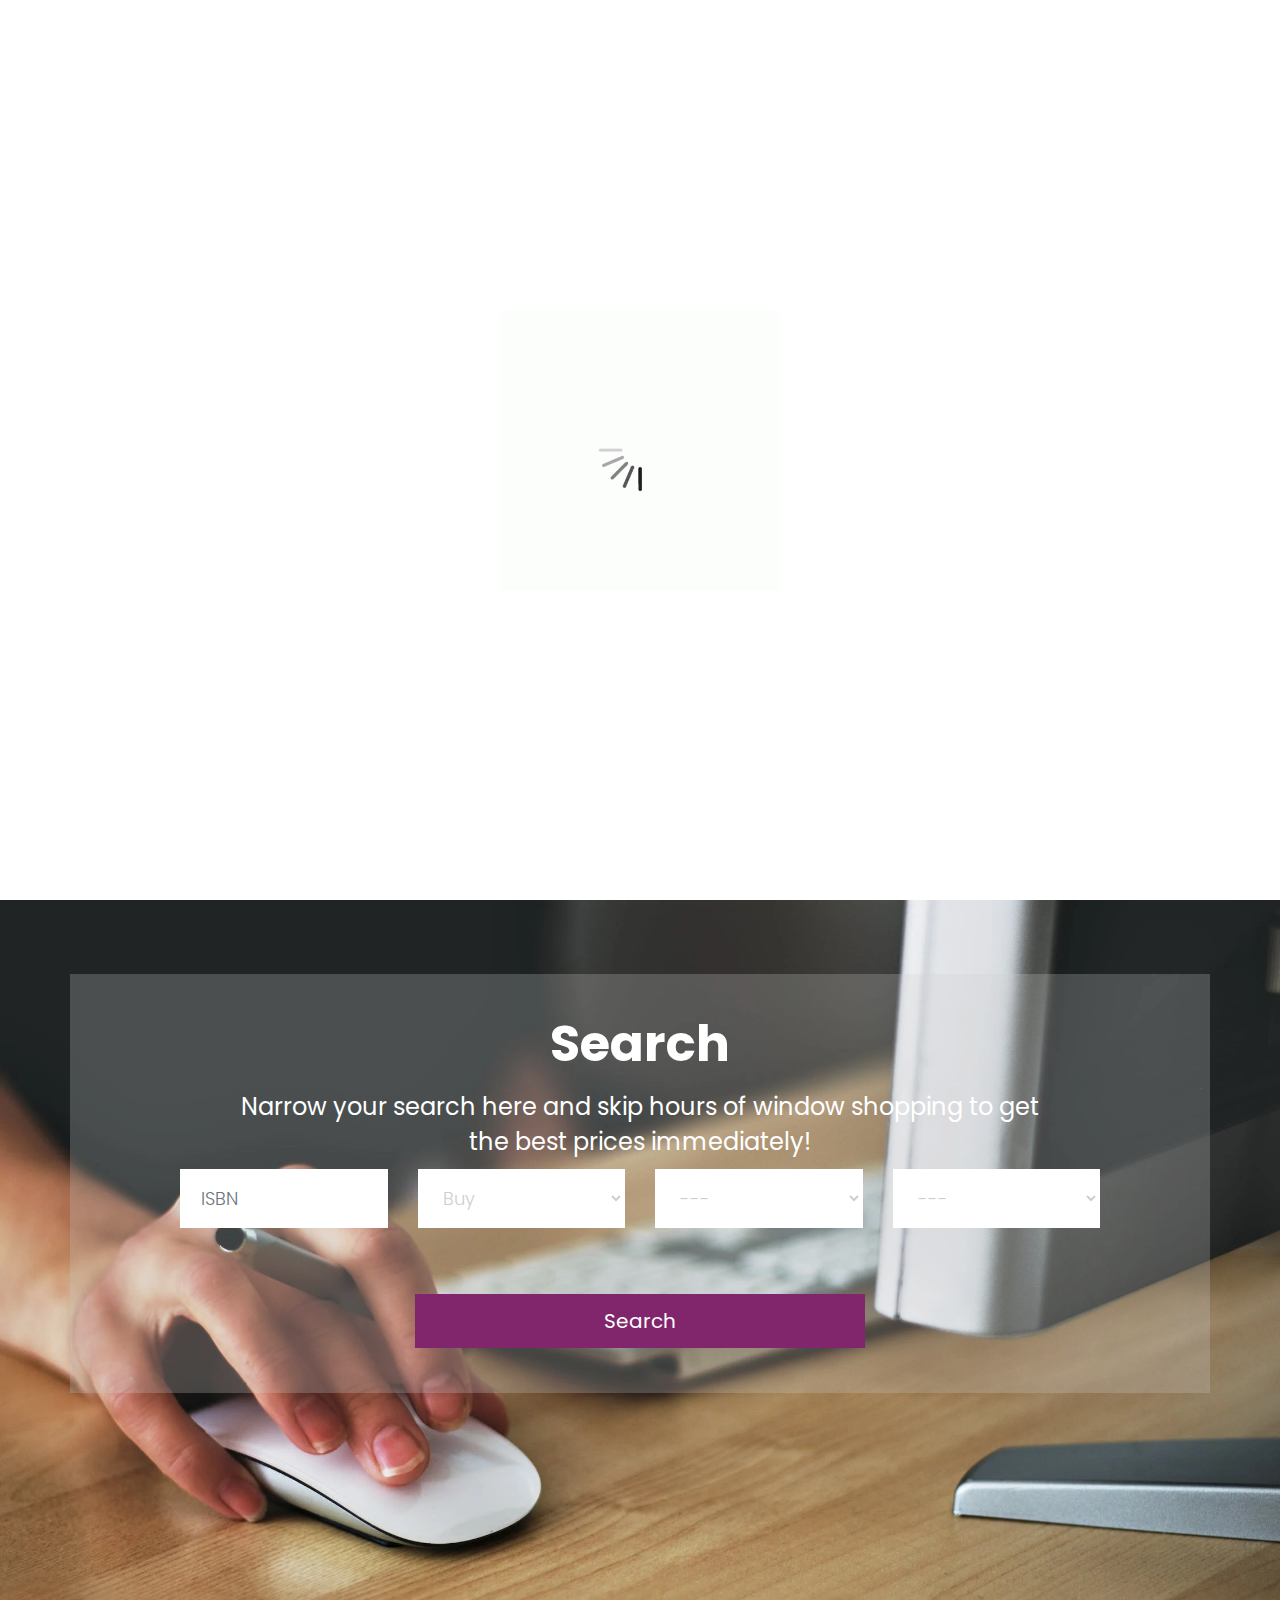
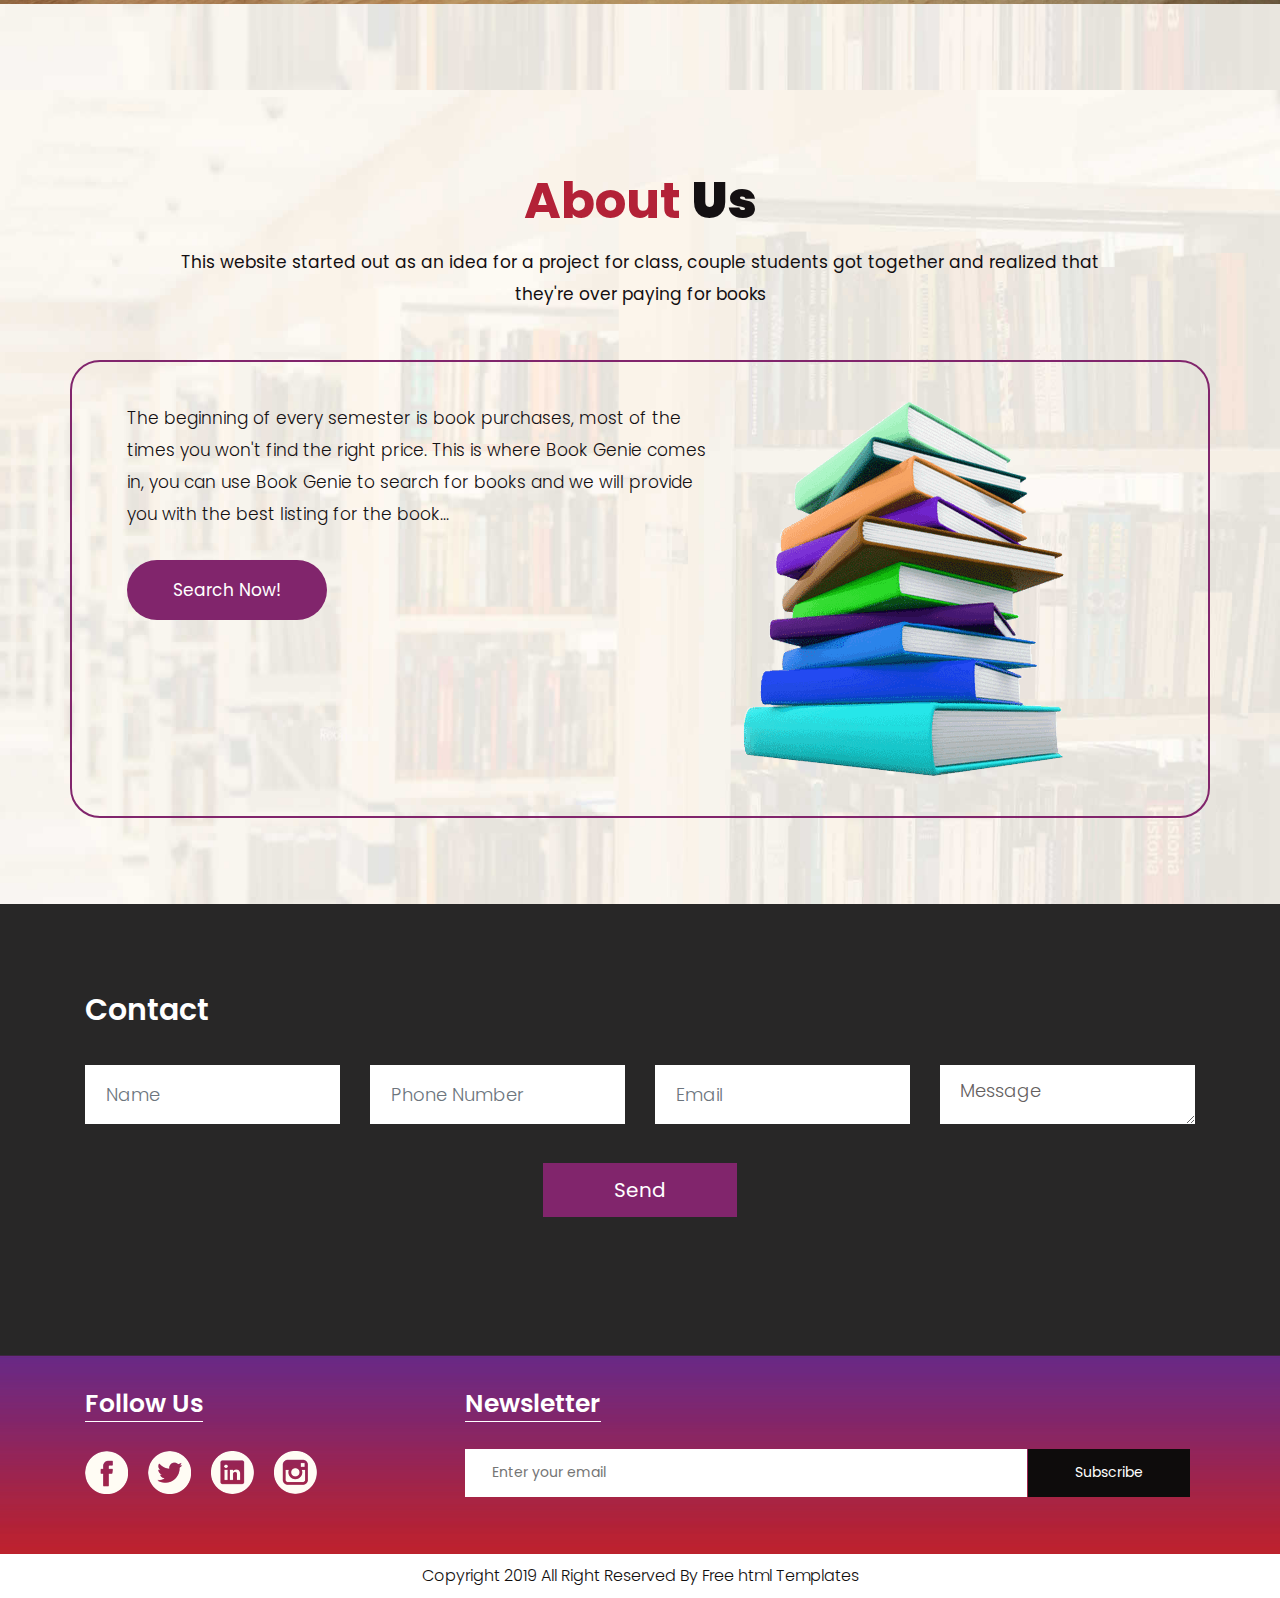
==== commit 9a4540f3: "Initialize Kareems-branch" ====
--- a/index.html
+++ b/index.html
@@ -8,7 +8,8 @@
       <meta name="viewport" content="width=device-width, initial-scale=1">
       <meta name="viewport" content="initial-scale=1, maximum-scale=1">
       <!-- site metas -->
-      <title>memorial books</title>
+      <title>Book Genie</title>
+      <link rel="icon" type="image/x-icon" href="/images/favicon.ico">
       <meta name="keywords" content="">
       <meta name="description" content="">
       <meta name="author" content="">
@@ -43,7 +44,7 @@
                   <div class="col-xl-3 col-lg-3 col-md-3 col-sm-3 col logo_section">
                      <div class="full">
                         <div class="center-desk">
-                           <div class="logo"> <a href="index.html"><img src="images/logo.png" alt="#"></a> </div>
+                           <div class="logo"> <a href="index.html"><img src="images/logo.png" alt="#"></a></div>
                         </div>
                      </div>
                   </div>
@@ -53,12 +54,8 @@
                            <nav class="main-menu">
                               <ul class="menu-area-main">
                                  <li class="active"> <a href="index.html">Home</a> </li>
-                                 <li> <a href="about.html">About us</a> </li>
-                                 <li><a href="books.html">Our Books</a></li>
-                                 <li><a href="library.html">library</a></li>
+                                 <li><a href="about.html">About us</a> </li>
                                  <li><a href="contact.html">Contact us</a></li>
-                                 <li class="mean-last"> <a href="#"><img src="images/search_icon.png" alt="#" /></a> </li>
-                                 <li class="mean-last"> <a href="#"><img src="images/top-icon.png" alt="#" /></a> </li>
                               </ul>
                            </nav>
                         </div>
@@ -67,9 +64,24 @@
                </div>
             </div>
          </div>
-         
          <!-- end header inner -->
       </header>
+
+     <!-- results -->
+     <div class="about">
+      <div class="container">
+         <div class="row">
+            <div class="col-md-10 offset-md-1">
+               <div class="aboutheading">
+                  <h2>Book<strong class="black">Genie</strong></h2>
+                  <p>&nbsp;</p>
+               </div>
+            </div>
+         </div>
+      </div>
+ <!-- end results-->
+
+
       <!-- end header -->
       <section class="slider_section">
          <div id="myCarousel" class="carousel slide banner-main" data-ride="carousel">
@@ -78,77 +90,88 @@
                   <img class="first-slide" src="images/banner.jpg" alt="First slide">
                   <div class="container">
                      <div class="carousel-caption relative">
-                        <h1>The Best Libraries That<br> Every Book Lover Must<br> Visit!</h1>
-                        <p>adipiscing elit, sed do eiusmod tempor incididunt ut<br> labore et dolore magna aliqua. Ut enim ad minim<br> veniam, quis nostrud exercitation </p>
-                        <div class="button_section"> <a class="main_bt" href="#">Read More</a>  </div>
-                        <ul class="locat_icon">
-                           <li> <a href="#"><img src="icon/facebook.png"></a></li>
-                           <li> <a href="#"><img src="icon/Twitter.png"></a></li>
-                           <li> <a href="#"><img src="icon/linkedin.png"></a></li>
-                           <li> <a href="#"><img src="icon/instagram.png"></a></li>
-                        </ul>
-                     </div>
-                  </div>
-               </div>
-               <div class="carousel-item">
-                  <img class="second-slide" src="images/banner.jpg" alt="Second slide">
-                  <div class="container">
-                     <div class="carousel-caption relative">
-                        <h1>The Best Libraries That<br> Every Book Lover Must<br> Visit!</h1>
-                        <p>adipiscing elit, sed do eiusmod tempor incididunt ut<br> labore et dolore magna aliqua. Ut enim ad minim<br> veniam, quis nostrud exercitation </p>
-                        <div class="button_section"> <a class="main_bt" href="#">Read More</a>  </div>
-                        <ul class="locat_icon">
-                           <li> <a href="#"><img src="icon/facebook.png"></a></li>
-                           <li> <a href="#"><img src="icon/Twitter.png"></a></li>
-                           <li> <a href="#"><img src="icon/linkedin.png"></a></li>
-                           <li> <a href="#"><img src="icon/instagram.png"></a></li>
-                        </ul>
-                     </div>
-                  </div>
-               </div>
-               <div class="carousel-item">
-                  <img class="third-slide" src="images/banner.jpg" alt="Third slide">
-                  <div class="container">
-                     <div class="carousel-caption relative">
-                        <h1>The Best Libraries That<br> Every Book Lover Must<br> Visit!</h1>
-                        <p>adipiscing elit, sed do eiusmod tempor incididunt ut<br> labore et dolore magna aliqua. Ut enim ad minim<br> veniam, quis nostrud exercitation </p>
-                        <div class="button_section"> <a class="main_bt" href="#">Read More</a>  </div>
-                        <ul class="locat_icon">
-                           <li> <a href="#"><img src="icon/facebook.png"></a></li>
-                           <li> <a href="#"><img src="icon/Twitter.png"></a></li>
-                           <li> <a href="#"><img src="icon/linkedin.png"></a></li>
-                           <li> <a href="#"><img src="icon/instagram.png"></a></li>
-                        </ul>
-                     </div>
-                  </div>
-               </div>
-            </div>
-            <a class="carousel-control-prev" href="#myCarousel" role="button" data-slide="prev">
-            <span class="carousel-control-prev-icon" aria-hidden="true"></span>
-            <span class="sr-only">Previous</span>
-            </a>
-            <a class="carousel-control-next" href="#myCarousel" role="button" data-slide="next">
-            <span class="carousel-control-next-icon" aria-hidden="true"></span>
-            <span class="sr-only">Next</span>
-            </a>
+                        <h1>This is the place that will get you <br>the best possible deal for <br> your textbook purchase!</h1>
+                        <p>Check the Google of textbook searches <br> find the right price for yourself <br> don't pay more than you need to. </p>
+                        <div class="button_section"> <a class="main_bt" href="./index.html#about">Read More</a>  </div>
+                     </div>
+                  </div>
+               </div>
+            </div>
+      
          </div>
       </section>
+
+
+       <!-- search -->
+       <div class="Search" style="background-image: url('./images/Image9.jpg'); background-repeat: no-repeat; background-size: cover;background-position: center; padding-top:10vh; padding-bottom:15vh;height:80vh">
+         <div class="container">
+            <div class="row" style="background-color:rgba(209, 209, 209, 0.25); padding-top:5vh;">
+               <div class="col-md-10 offset-md-1">
+                  <div class="aboutheading">
+                     <h2 style="color:white"><a id="search">Search</a> <strong class="black"></strong></h2>
+                     <div class="row">
+                        <h1 style="color:white; padding-right:5vw; padding-left:5vw; font-weight:400">Narrow your search here and skip hours of window shopping to get the best prices immediately!</h1>
+                     </div>
+                     <form action="./results.html" method="get">
+                        <div class="row">
+                           <div class="col-xl-3 col-lg-3 col-md-3 col-sm-12">
+                              <input class="form-control" placeholder="ISBN" type="ISBN" id="ISBN">
+                           </div>
+                           <div class="col-xl-3 col-lg-3 col-md-3 col-sm-12">
+                              <div class="form-group">
+                                 <select class="form-control" id="exampleFormControlSelect1">
+                                   <option>Buy</option>
+                                   <option>Rent</option>
+                                 </select>
+                               </div>
+                           </div>
+                           <div class="col-xl-3 col-lg-3 col-md-3 col-sm-12">
+                              <div class="form-group">
+                                 <select class="form-control" id="exampleFormControlSelect1">
+                                    <option>---</option>
+                                    <option>New</option>
+                                   <option>Used</option>
+                                 </select>
+                               </div>
+                           </div>
+                           <div class="col-xl-3 col-lg-3 col-md-3 col-sm-12">
+                              <div class="form-group">
+                                 <select class="form-control" id="exampleFormControlSelect1">
+                                    <option>---</option>
+                                    <option>Hardcover</option>
+                                   <option>Softcover</option>
+                                   <option>Digital</option>
+                                 </select>
+                               </div>
+                           </div>
+                           </div>
+                        </div>
+                        <div class="row" style="padding-bottom:5vh">
+                           <button class="send-btn" style="width:50vh">Search</button>
+                        </div>
+                     </form>
+                  </div>
+               </div>
+            </div>
+        </div>
+      </div>
+      <!-- end search -->
       <!-- about -->
       <div class="about">
          <div class="container">
             <div class="row">
                <div class="col-md-10 offset-md-1">
                   <div class="aboutheading">
-                     <h2>About <strong class="black">Us</strong></h2>
-                     <span>adipiscing elit, sed do eiusmod tempor incididunt ut labore et dolore magna aliqua. Ut enim ad minim veniam, quis nostrud exercitation ullamco laboris</span>
+                     <h2><a id="about">About</a> <strong class="black">Us</strong></h2>
+                     <span>This website started out as an idea for a project for class, couple students got together and realized that they're over paying for books</span>
                   </div>
                </div>
             </div>
             <div class="row border">
                <div class="col-xl-7 col-lg-7 col-md-12 col-sm-12">
                   <div class="about-box">
-                     <p> consectetur adipiscing elit, sed do eiusmod tempor incididunt ut labore et dolore magna aliqua. Ut enim ad minim veniam, quis nostrud exercitation ullamco laboris nisi ut aliquip ex ea commodo consequat. Duis aute irure dolor in reprehenderit in voluptate velit esse cillum dolore consectetur adipiscing elit, sed do eiusmod tempor incididunt ut labore et dolore magna aliqua. Ut enim ad minim veniam, quis nostrud exercitation ullamco laboris nisi ut aliquip ex ea commodo consequat. Duis aute irure dolor in reprehenderit in voluptate velit esse cillum dolore</p>
-                     <a href="#">Read More</a>
+                     <p>The beginning of every semester is book purchases, most of the times you won't find the right price. This is where Book Genie comes in, you can use Book Genie to search for books and we will provide you with the best listing for the book... </p>
+                     <a href="./index.html#search">Search Now!</a>
                   </div>
                </div>
                <div class="col-xl-5 col-lg-5 col-md-12 col-sm-12">
@@ -159,85 +182,6 @@
             </div>
          </div>
       </div>
-      
-      <!-- end about -->
-      <!-- Library -->
-      <div class="Library">
-         <div class="container">
-            <div class="row">
-               <div class="col-md-10 offset-md-1">
-                  <div class="titlepage">
-                     <h2>Our <strong class="black">Library </strong></h2>
-                     <span>adipiscing elit, sed do eiusmod tempor incididunt ut labore et dolore magna aliqua. Ut enim ad minim veniam, quis nostrud exercitation ullamco laboris</span> 
-                  </div>
-               </div>
-            </div>
-         </div>
-         <div class="bg">
-            <div class="container">
-               <div class="row">
-                  <div class="col-md-10 offset-md-1">
-                     <div class="Library-box">
-                        <figure><img src="images/Library-.jpg" alt="#"/></figure>
-                     </div>
-                  </div>
-               </div>
-            </div>
-         </div>
-         <div class="container">
-            <div class="row">
-               <div class="col-md-12">
-                  <div class="read-more">
-                     <a href="#">Read More</a>
-                  </div>
-               </div>
-            </div>
-         </div>
-      </div>
-      <!-- end Library -->
-      <!--Books -->
-      <div class="Books">
-         <div class="container">
-            <div class="row">
-               <div class="col-md-10 offset-md-1">
-                  <div class="titlepage">
-                     <h2>Our <strong class="black">Books </strong></h2>
-                     <span>adipiscing elit, sed do eiusmod tempor incididunt ut labore et dolore magna aliqua. Ut enim ad minim veniam, quis nostrud exercitation ullamco laboris</span> 
-                  </div>
-               </div>
-            </div>
-            <div class="row box">
-               <div class="col-xl-3 col-lg-3 col-md-3 col-sm-12">
-                  <div class="book-box">
-                     <figure><img src="images/book-1.jpg" alt="img"/></figure>
-                  </div>
-               </div>
-               <div class="col-xl-6 col-lg-6 col-md-6 col-sm-12">
-                  <div class="book-box">
-                     <figure><img src="images/book-2.jpg" alt="img"/></figure>
-                  </div>
-               </div>
-               <div class="col-xl-3 col-lg-3 col-md-3 col-sm-12">
-                  <div class="book-box">
-                     <figure><img src="images/book-1.jpg" alt="img"/></figure>
-                  </div>
-               </div>
-               <div class="col-md-6 offset-md-3">
-                  <p>magna aliqua. Ut enim ad minim veniam,quis nostrud exercitation ullamco laboris</p>
-               </div>
-            </div>
-            <div class="container">
-               <div class="row">
-                  <div class="col-md-12">
-                     <div class="read-more">
-                        <a href="#">Read More</a>
-                     </div>
-                  </div>
-               </div>
-            </div>
-         </div>
-      </div>
-      <!-- end Books -->
       <!-- Contact -->
       <div class="Contact">
          <div class="container">
@@ -315,4 +259,4 @@
       <script src="js/jquery.mCustomScrollbar.concat.min.js"></script>
       <script src="js/custom.js"></script>
    </body>
-</html>+</html>
--- a/css/style.css
+++ b/css/style.css
@@ -350,15 +350,17 @@
     width: 100%;
     left: 0;
     top: 0;
-    background-color: #111;
+    background-color: rgb(93, 27, 81);
 }
 
 .home_page .header {
-    background: rgba(0,0,0,0.4);
+    background: rgba(0, 0, 0, 0.4);
 }
 
  .logo {
      float: left;
+	 height: 200px;
+	 width: 200px;
 }
  nav.main-menu {
      float: right;
@@ -1440,15 +1442,13 @@
 ul.locat_icon li a{
  margin-bottom: 23px;}
 
-
-
  .about {
     
      background: url(../images/about-bg.jpg);
      background-size: 100% 100%;
      background-repeat: no-repeat;
      background-position: center center;
-     padding: 90px 0px;
+     padding: 86px 0px;
 }
  .aboutheading {
     text-align: center;
@@ -1602,7 +1602,6 @@
  
 .Contact {
     background-color: #282727;
-    margin-top: 90px;
     padding: 90px 0px 90px 0px;
     min-height: 450px;
 }
@@ -1628,6 +1627,7 @@
  .form-control:focus, .form-control:hover {
      box-shadow: none;
 }
+
 .textarea {
     padding: 10px 20px 10px 20px;
     color: #655f5f !important;
@@ -1793,4 +1793,50 @@
 
 
 
-
+.grid-container {
+    display: grid;
+    grid-template-columns: auto auto auto;
+    gap: 10px;
+    background-color: #2196F3;
+    padding: 10px;
+  }
+  
+  .grid-container > div {
+    background-color: rgba(255, 255, 255, 0.8);
+    text-align: center;
+    padding: 20px 0;
+    font-size: 30px;
+  }
+
+  /* Create three equal columns that floats next to each other */
+.column {
+    float: left;
+    width: 33.33%;
+    padding: 10px;
+  }
+  /* Clear floats after the columns */
+  .row:after {
+    content: "";
+    display: table;
+    clear: both;
+  }
+
+  .button2 {
+    background-color: #c0226c; /* Green */
+    border: none;
+    color: white;
+    padding: 10px;
+    text-align: center;
+    text-decoration: none;
+    display: inline-block;
+    font-size: 12px;
+    margin: 4px 2px;
+    cursor: pointer;
+    border-radius: 10%;
+  }
+
+  h7 {
+    text-align:center;
+    font-size:48px;
+    color: rgb(137, 25, 89);
+  }
